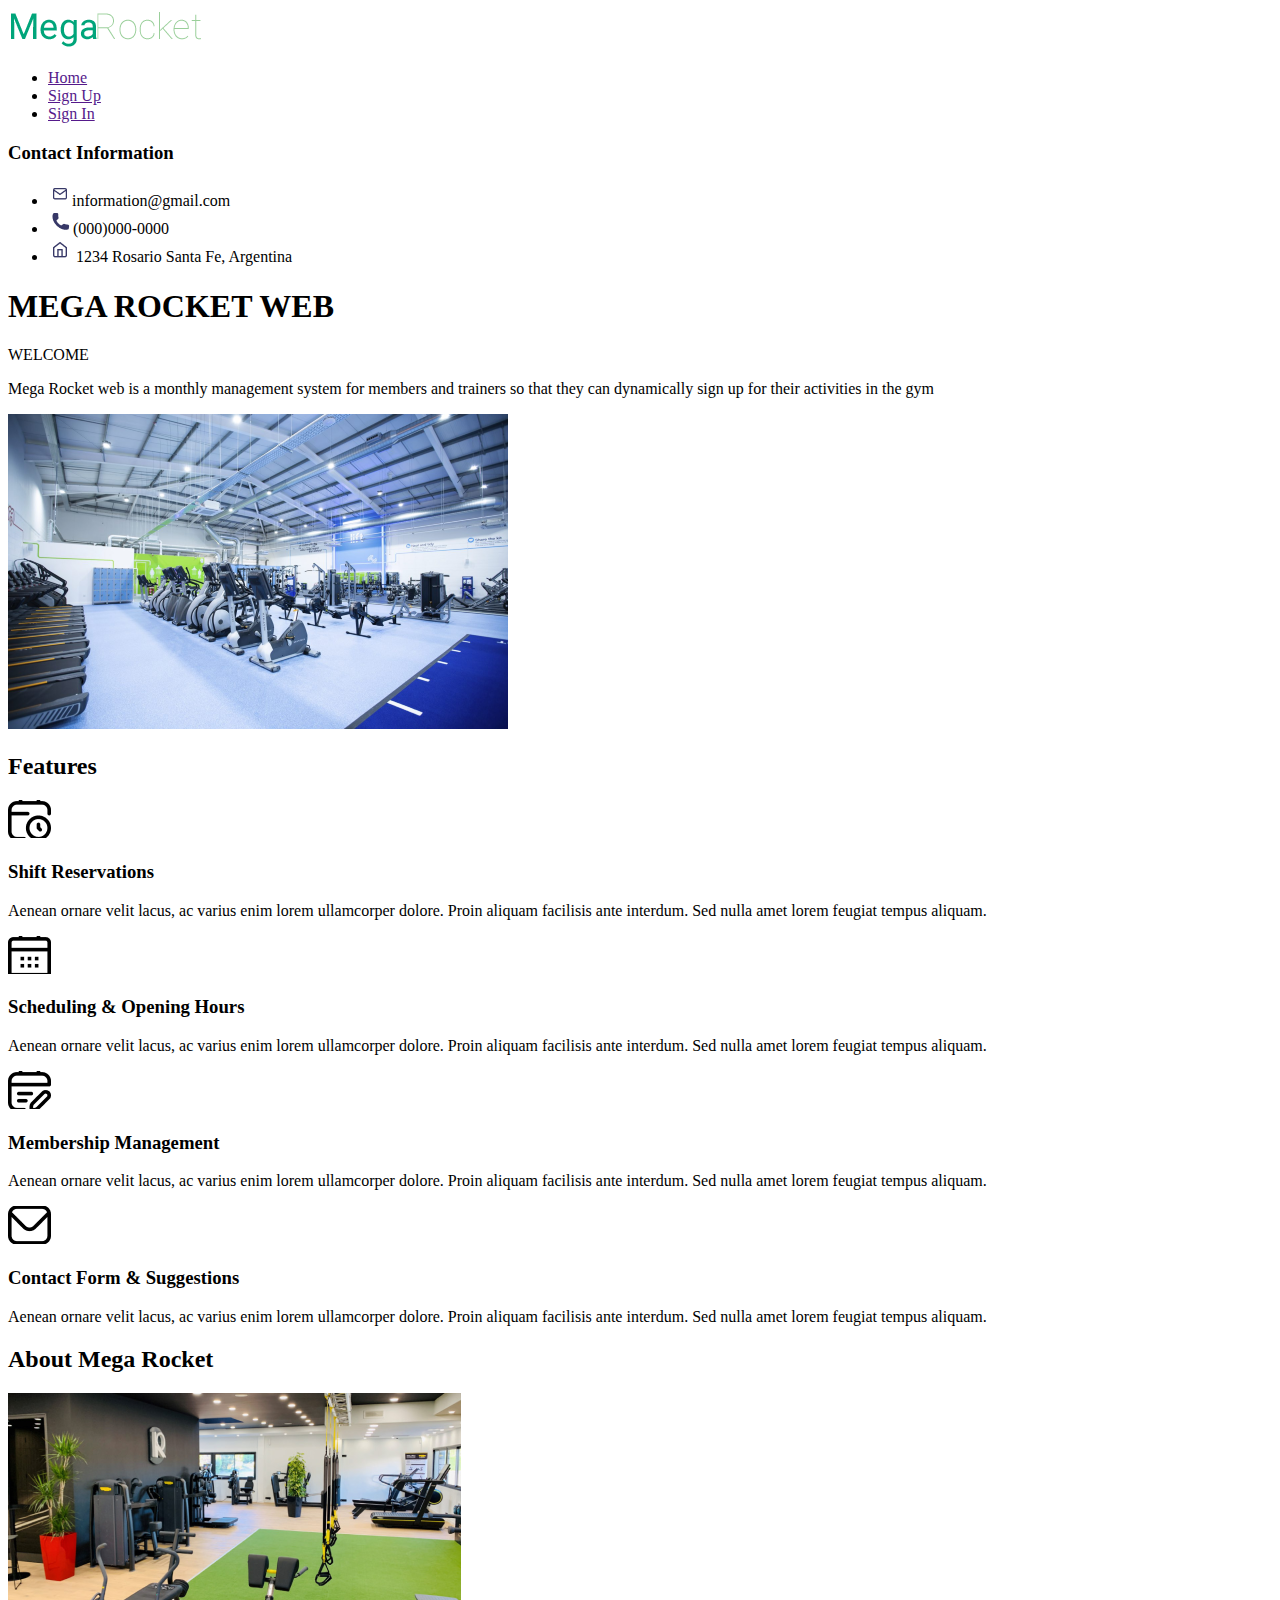
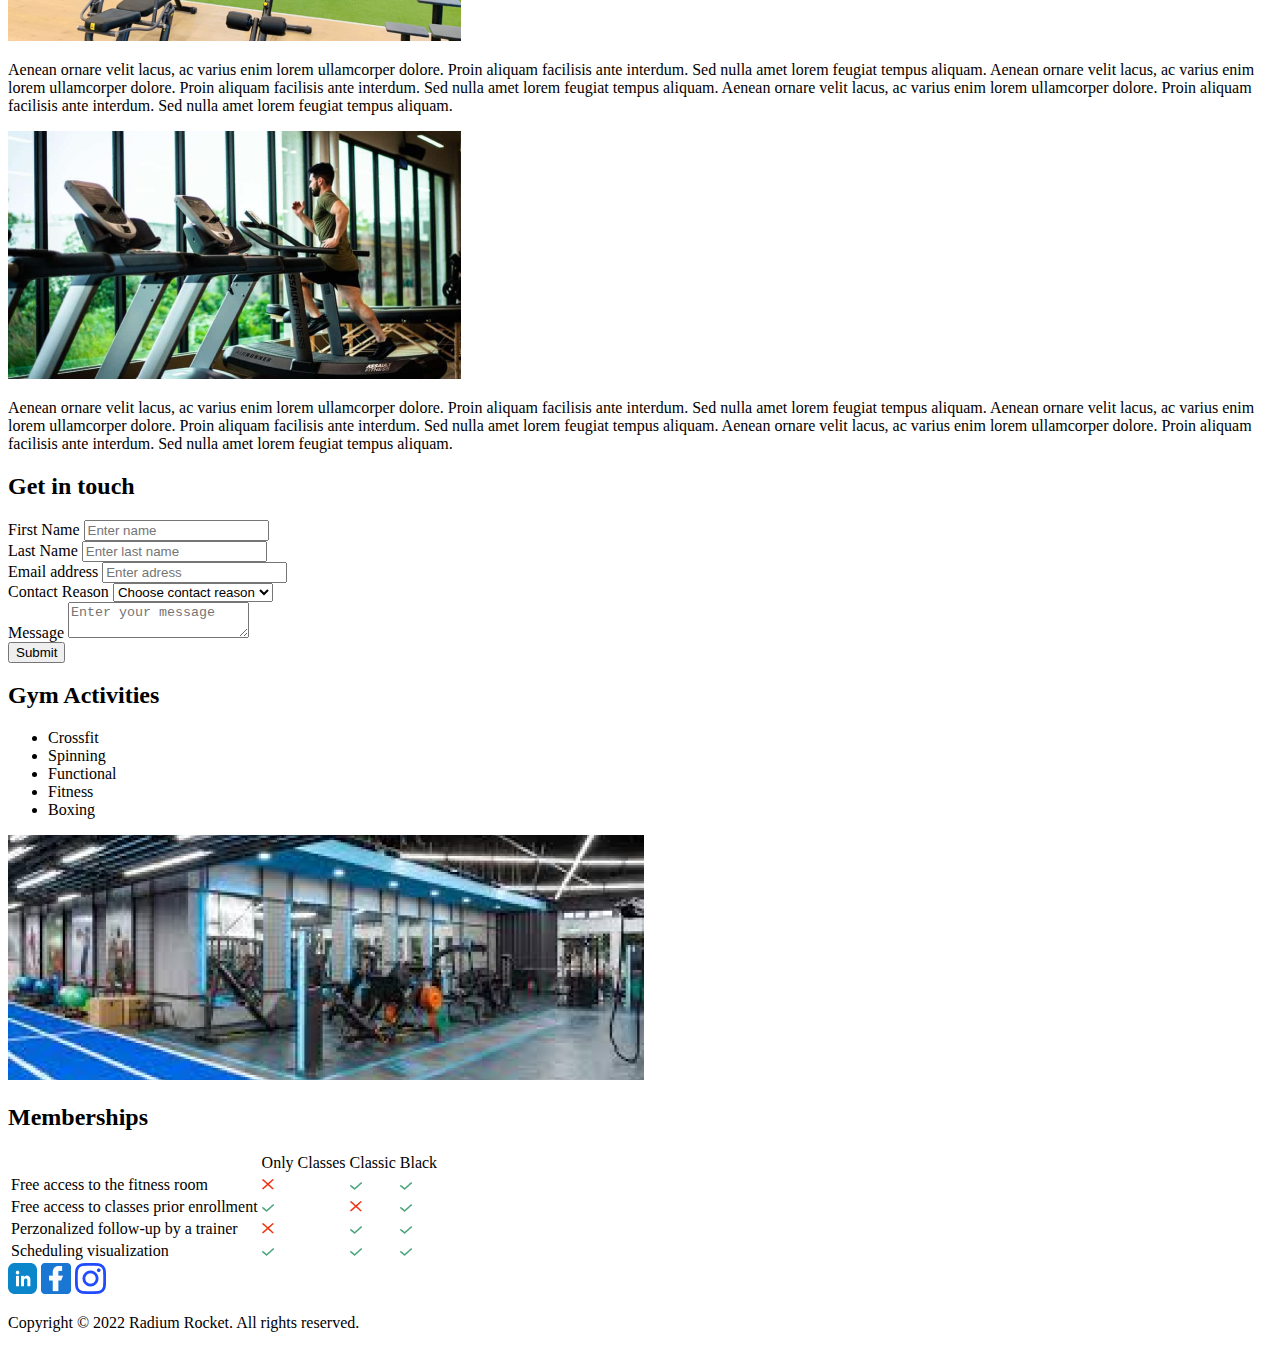
==== Week-02/index.html @ dcbfb6d1 "BaSP-W02-2023: creation of landing page and README" ====
<!DOCTYPE html>
<html lang="en">
<head>
    <meta charset="UTF-8">
    <meta http-equiv="X-UA-Compatible" content="IE=edge">
    <meta name="viewport" content="width=device-width, initial-scale=1.0">
    <title>MegaRocket</title>
</head>
<body>
    <header>
            <a href="index.html">
                <img src = "/img/logo-mega-rocket.png" alt="Logo Mega rocket">
            </a>
    </header>
    <aside>
        <nav>
            <ul>
                <li><a href="">Home</a></li>
                <li><a href="">Sign Up</a></li>
                <li><a href="">Sign In</a></li>
            </ul>
        </nav>
        <div>
            <h3>Contact Information</h3>
            <ul>
                <li>
                    <img src="/img/email-icon.png" alt="email icon">information@gmail.com</li>
                <li><img src="/img/phone-icon.png" alt="phone icon">(000)000-0000</li>
                <li><img src="/img/home-icon.png" alt="home icon"> 1234 Rosario Santa Fe, Argentina</li>
            </ul>
        </div>
    </aside>
    <div>
        <section>
            <h1>MEGA ROCKET WEB</h1>
            <span>WELCOME</span>
            <p>
                Mega Rocket web is a monthly management system for members and trainers so that they can dynamically sign up for their activities in the gym
            </p>
            <img src="/img/welcome.png" alt="gimnasio moderno con multiples maquinas">
        </section>
        <section>
            <h2>Features</h2>
            <div>
                <img src="/img/shift-reservations-logo.png">
                <h3>Shift Reservations</h3>
                <p>
                    Aenean ornare velit lacus, ac varius enim lorem ullamcorper dolore. Proin aliquam facilisis ante interdum. Sed nulla amet lorem feugiat tempus aliquam.
                </p>
            </div>
            <div>
                <img src="/img/schedule-logo.png">
                <h3>Scheduling & Opening Hours</h3>
                <p>
                    Aenean ornare velit lacus, ac varius enim lorem ullamcorper dolore. Proin aliquam facilisis ante interdum. Sed nulla amet lorem feugiat tempus aliquam.
                </p>
            </div>
            <div>
                <img src="/img/membership-management-logo.png">
                <h3>Membership Management</h3>
                <p>
                    Aenean ornare velit lacus, ac varius enim lorem ullamcorper dolore. Proin aliquam facilisis ante interdum. Sed nulla amet lorem feugiat tempus aliquam.
                </p>
            </div>
            <div>
                <img src="/img/contact-logo.png">
                <h3>Contact Form & Suggestions</h3>
                <p>
                    Aenean ornare velit lacus, ac varius enim lorem ullamcorper dolore. Proin aliquam facilisis ante interdum. Sed nulla amet lorem feugiat tempus aliquam.
                </p>
            </div>
        </section>
        <section>
            <h2>About Mega Rocket</h2>
            <div>
                <img src="/img/about1.png" alt="gimnasio con maquinas y espacio verde">
                <p>
                    Aenean ornare velit lacus, ac varius enim lorem ullamcorper dolore. Proin aliquam facilisis ante interdum. Sed nulla amet lorem feugiat tempus aliquam. Aenean ornare velit lacus, ac varius enim lorem ullamcorper dolore. Proin aliquam facilisis ante interdum. Sed nulla amet lorem feugiat tempus aliquam. Aenean ornare velit lacus, ac varius enim lorem ullamcorper dolore. Proin aliquam facilisis ante interdum. Sed nulla amet lorem feugiat tempus aliquam.
                </p>            
            </div>
            <div>
                <img src="/img/about2.png" alt="persona entrenando en una caminadora">
                <p>
                    Aenean ornare velit lacus, ac varius enim lorem ullamcorper dolore. Proin aliquam facilisis ante interdum. Sed nulla amet lorem feugiat tempus aliquam. Aenean ornare velit lacus, ac varius enim lorem ullamcorper dolore. Proin aliquam facilisis ante interdum. Sed nulla amet lorem feugiat tempus aliquam. Aenean ornare velit lacus, ac varius enim lorem ullamcorper dolore. Proin aliquam facilisis ante interdum. Sed nulla amet lorem feugiat tempus aliquam.
                </p>            
            </div>           
        </section>
        <section>
            <h2>Get in touch</h2>
            <form>
                <div>
                    <label>First Name</label>
                    <input placeholder="Enter name" type="text">
                </div>
                <div>
                    <label>Last Name</label>
                    <input placeholder="Enter last name" type="text">
                </div>
                <div>
                        <label>Email address</label>
                        <input placeholder="Enter adress" type="text">
                </div>
                <div>
                    <label>Contact Reason</label>
                    <select>
                        <option value="reason1">Choose contact reason</option>
                        <option value="reason1">Reason 1</option>
                        <option value="reason1">Reason 2</option>
                    </select>
                </div>
                <div>
                    <label>Message</label>
                    <textarea placeholder="Enter your message"></textarea>
                </div>               
            </form>
            <button type="button">Submit</button>
        </section>
        <section>
            <h2>Gym Activities</h2>
            <ul>
                <li>Crossfit</li>
                <li>Spinning</li>
                <li>Functional</li>
                <li>Fitness</li>
                <li>Boxing</li>
            </ul>
            <img src="/img/activities.png" alt="vista de gimnasio amplia">
        </section>
        <section>
            <h2>Memberships</h2>
            <table>
                <tbody>
                    <tr>
                        <td></td>
                        <td>Only Classes</td>
                        <td>Classic</td>
                        <td>Black</td>
                    </tr>
                    <tr>
                        <td>Free access to the fitness room</td>
                        <td><img src="/img/x-member-icon.png" alt="cross icon"></td>
                        <td><img src="/img/check-member-icon.png" alt="check icon"></td>
                        <td><img src="/img/check-member-icon.png"></td>
                    </tr>
                    <tr>
                        <td>Free access to classes prior enrollment</td>
                        <td><img src="/img/check-member-icon.png" alt="cross icon"></td>
                        <td><img src="/img/x-member-icon.png" alt="check icon"></td>
                        <td><img src="/img/check-member-icon.png"></td>
                    </tr>
                    <tr>
                        <td>Perzonalized follow-up by a trainer</td>
                        <td><img src="/img/x-member-icon.png" alt="cross icon"></td>
                        <td><img src="/img/check-member-icon.png" alt="check icon"></td>
                        <td><img src="/img/check-member-icon.png"></td>
                    </tr>
                    <tr>
                        <td>Scheduling visualization</td>
                        <td><img src="/img/check-member-icon.png" alt="cross icon"></td>
                        <td><img src="/img/check-member-icon.png" alt="check icon"></td>
                        <td><img src="/img/check-member-icon.png"></td>
                    </tr>        
                </tbody>
            </table>
        </section>  
    </div>
    <footer>
        <div>
            <a href=""><img src="/img/linkedin.png" alt="linkedin logo"></a>
            <a href=""><img src="/img/facebook.png" alt="facebook logo"></a>
            <a href=""><img src="/img/instagram.png" alt="instagram logo"></a>
        </div>
        <p>
            Copyright © 2022 Radium Rocket. All rights reserved.
        </p>
    </footer>
</body>
</html>
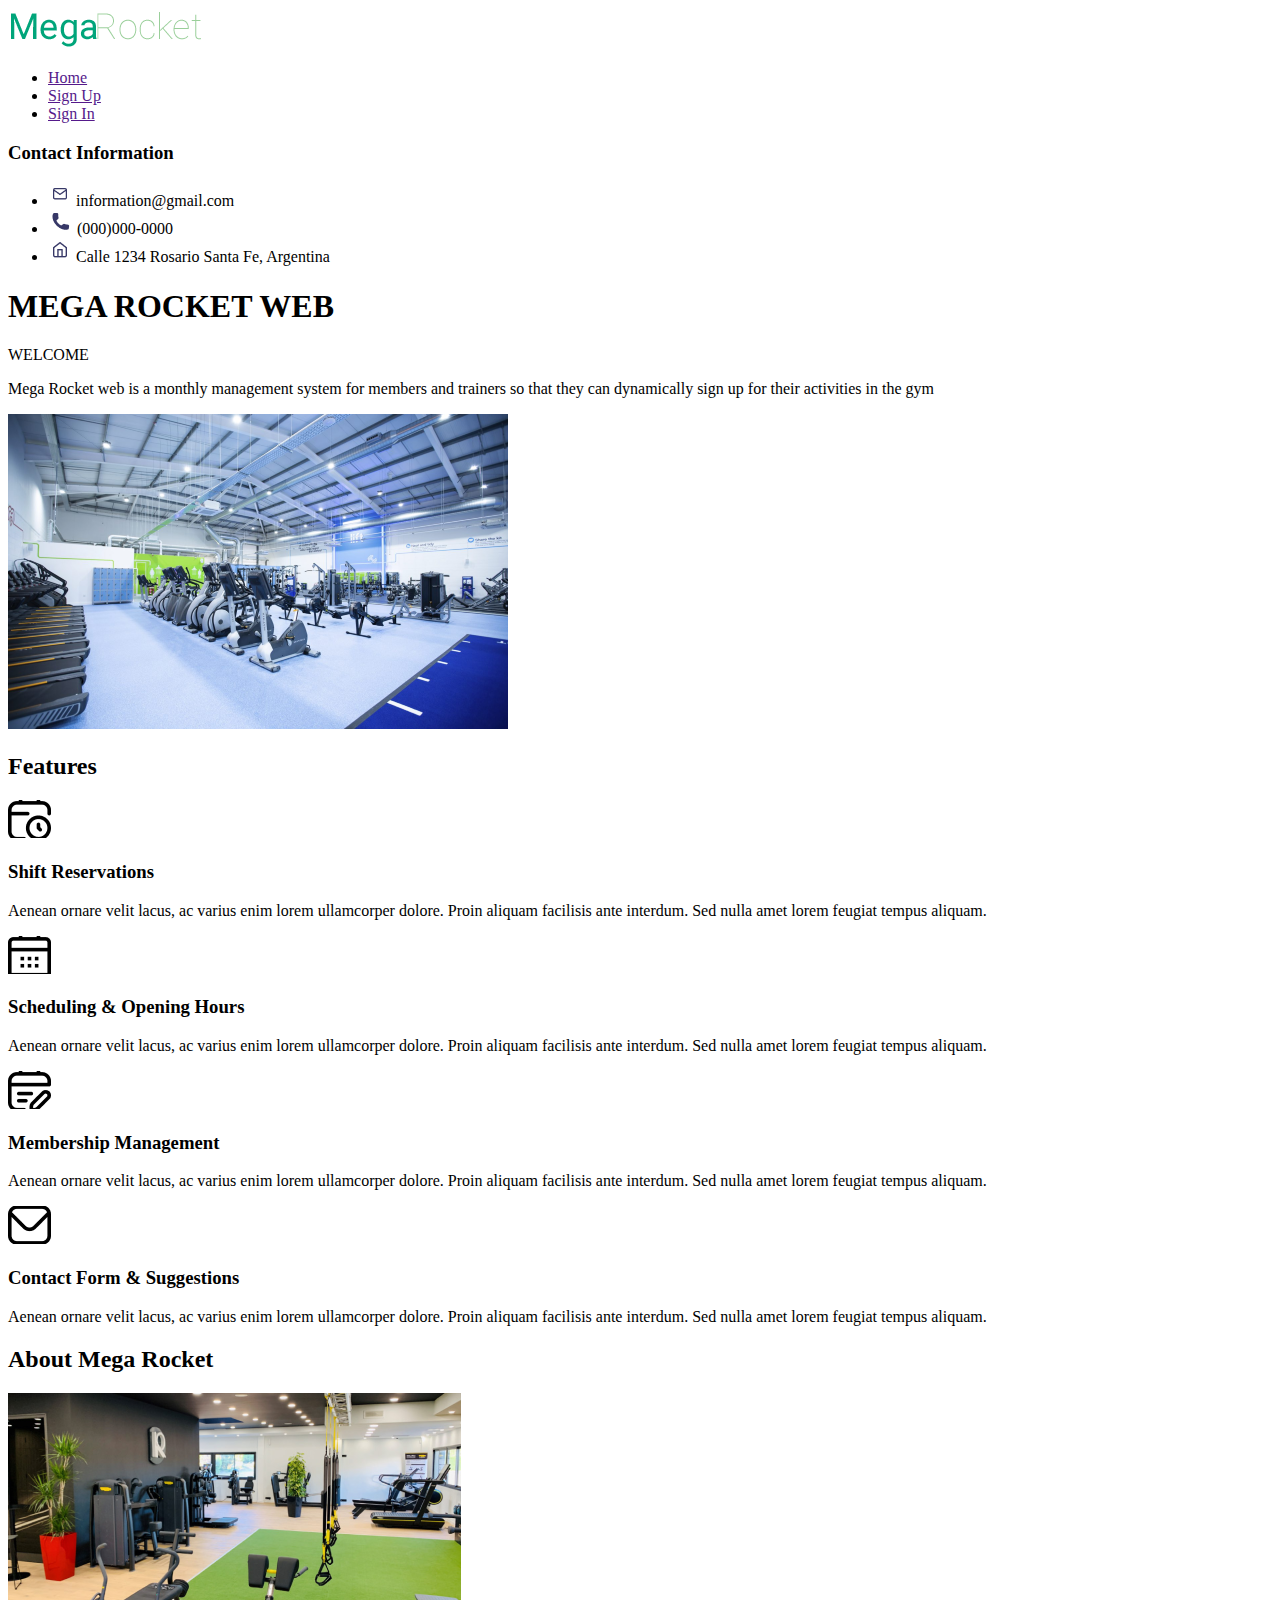
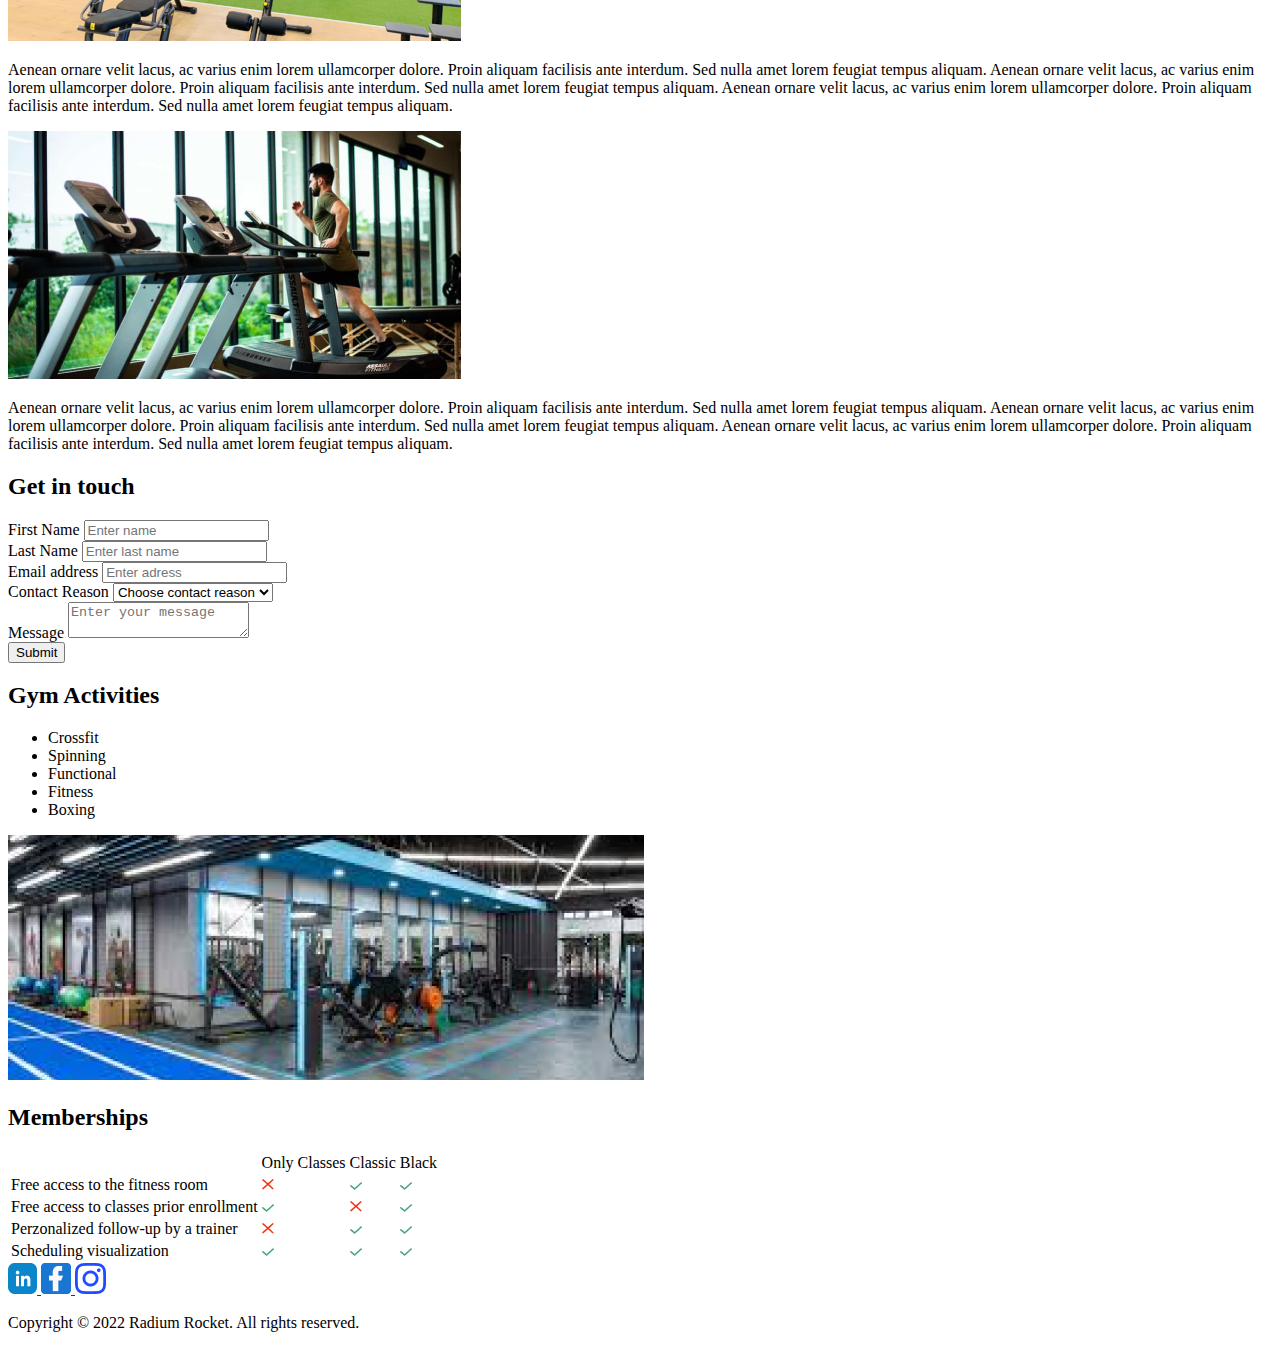
==== commit 5e6df098: "BaSP-WO2-2023: fixed tags and images link" ====
--- a/Week-02/index.html
+++ b/Week-02/index.html
@@ -9,24 +9,38 @@
 <body>
     <header>
             <a href="index.html">
-                <img src = "/img/logo-mega-rocket.png" alt="Logo Mega rocket">
+                <img src = "img/logo-mega-rocket.png" alt="Logo Mega rocket">
             </a>
     </header>
     <aside>
         <nav>
             <ul>
-                <li><a href="">Home</a></li>
-                <li><a href="">Sign Up</a></li>
-                <li><a href="">Sign In</a></li>
+                <li>
+                    <a href="">Home</a>
+                </li>
+                <li>
+                    <a href="">Sign Up</a>
+                </li>
+                <li>
+                    <a href="">Sign In</a>
+                </li>
             </ul>
         </nav>
         <div>
             <h3>Contact Information</h3>
             <ul>
                 <li>
-                    <img src="/img/email-icon.png" alt="email icon">information@gmail.com</li>
-                <li><img src="/img/phone-icon.png" alt="phone icon">(000)000-0000</li>
-                <li><img src="/img/home-icon.png" alt="home icon"> 1234 Rosario Santa Fe, Argentina</li>
+                    <img src="img/email-icon.png" alt="email icon">
+                    information@gmail.com
+                </li>
+                <li>
+                    <img src="img/phone-icon.png" alt="phone icon">
+                    (000)000-0000
+                </li>
+                <li>
+                    <img src="img/home-icon.png" alt="home icon"> 
+                    Calle 1234 Rosario Santa Fe, Argentina
+                </li>
             </ul>
         </div>
     </aside>
@@ -37,33 +51,33 @@
             <p>
                 Mega Rocket web is a monthly management system for members and trainers so that they can dynamically sign up for their activities in the gym
             </p>
-            <img src="/img/welcome.png" alt="gimnasio moderno con multiples maquinas">
+            <img src="img/welcome.png" alt="gimnasio moderno con multiples maquinas">
         </section>
         <section>
             <h2>Features</h2>
             <div>
-                <img src="/img/shift-reservations-logo.png">
+                <img src="img/shift-reservations-logo.png">
                 <h3>Shift Reservations</h3>
                 <p>
                     Aenean ornare velit lacus, ac varius enim lorem ullamcorper dolore. Proin aliquam facilisis ante interdum. Sed nulla amet lorem feugiat tempus aliquam.
                 </p>
             </div>
             <div>
-                <img src="/img/schedule-logo.png">
+                <img src="img/schedule-logo.png">
                 <h3>Scheduling & Opening Hours</h3>
                 <p>
                     Aenean ornare velit lacus, ac varius enim lorem ullamcorper dolore. Proin aliquam facilisis ante interdum. Sed nulla amet lorem feugiat tempus aliquam.
                 </p>
             </div>
             <div>
-                <img src="/img/membership-management-logo.png">
+                <img src="img/membership-management-logo.png">
                 <h3>Membership Management</h3>
                 <p>
                     Aenean ornare velit lacus, ac varius enim lorem ullamcorper dolore. Proin aliquam facilisis ante interdum. Sed nulla amet lorem feugiat tempus aliquam.
                 </p>
             </div>
             <div>
-                <img src="/img/contact-logo.png">
+                <img src="img/contact-logo.png">
                 <h3>Contact Form & Suggestions</h3>
                 <p>
                     Aenean ornare velit lacus, ac varius enim lorem ullamcorper dolore. Proin aliquam facilisis ante interdum. Sed nulla amet lorem feugiat tempus aliquam.
@@ -73,13 +87,13 @@
         <section>
             <h2>About Mega Rocket</h2>
             <div>
-                <img src="/img/about1.png" alt="gimnasio con maquinas y espacio verde">
+                <img src="img/about1.png" alt="gimnasio con maquinas y espacio verde">
                 <p>
                     Aenean ornare velit lacus, ac varius enim lorem ullamcorper dolore. Proin aliquam facilisis ante interdum. Sed nulla amet lorem feugiat tempus aliquam. Aenean ornare velit lacus, ac varius enim lorem ullamcorper dolore. Proin aliquam facilisis ante interdum. Sed nulla amet lorem feugiat tempus aliquam. Aenean ornare velit lacus, ac varius enim lorem ullamcorper dolore. Proin aliquam facilisis ante interdum. Sed nulla amet lorem feugiat tempus aliquam.
                 </p>            
             </div>
             <div>
-                <img src="/img/about2.png" alt="persona entrenando en una caminadora">
+                <img src="img/about2.png" alt="persona entrenando en una caminadora">
                 <p>
                     Aenean ornare velit lacus, ac varius enim lorem ullamcorper dolore. Proin aliquam facilisis ante interdum. Sed nulla amet lorem feugiat tempus aliquam. Aenean ornare velit lacus, ac varius enim lorem ullamcorper dolore. Proin aliquam facilisis ante interdum. Sed nulla amet lorem feugiat tempus aliquam. Aenean ornare velit lacus, ac varius enim lorem ullamcorper dolore. Proin aliquam facilisis ante interdum. Sed nulla amet lorem feugiat tempus aliquam.
                 </p>            
@@ -124,7 +138,7 @@
                 <li>Fitness</li>
                 <li>Boxing</li>
             </ul>
-            <img src="/img/activities.png" alt="vista de gimnasio amplia">
+            <img src="img/activities.png" alt="vista de gimnasio amplia">
         </section>
         <section>
             <h2>Memberships</h2>
@@ -138,27 +152,51 @@
                     </tr>
                     <tr>
                         <td>Free access to the fitness room</td>
-                        <td><img src="/img/x-member-icon.png" alt="cross icon"></td>
-                        <td><img src="/img/check-member-icon.png" alt="check icon"></td>
-                        <td><img src="/img/check-member-icon.png"></td>
+                        <td>
+                            <img src="img/x-member-icon.png" alt="cross icon">
+                        </td>
+                        <td>
+                            <img src="img/check-member-icon.png" alt="check icon">
+                        </td>
+                        <td>
+                            <img src="img/check-member-icon.png">
+                        </td>
                     </tr>
                     <tr>
                         <td>Free access to classes prior enrollment</td>
-                        <td><img src="/img/check-member-icon.png" alt="cross icon"></td>
-                        <td><img src="/img/x-member-icon.png" alt="check icon"></td>
-                        <td><img src="/img/check-member-icon.png"></td>
+                        <td>
+                            <img src="img/check-member-icon.png" alt="cross icon">
+                        </td>
+                        <td>
+                            <img src="img/x-member-icon.png" alt="check icon">
+                        </td>
+                        <td>
+                            <img src="img/check-member-icon.png">
+                        </td>
                     </tr>
                     <tr>
                         <td>Perzonalized follow-up by a trainer</td>
-                        <td><img src="/img/x-member-icon.png" alt="cross icon"></td>
-                        <td><img src="/img/check-member-icon.png" alt="check icon"></td>
-                        <td><img src="/img/check-member-icon.png"></td>
+                        <td>
+                            <img src="img/x-member-icon.png" alt="cross icon">
+                        </td>
+                        <td>
+                            <img src="img/check-member-icon.png" alt="check icon">
+                        </td>
+                        <td>
+                            <img src="img/check-member-icon.png">
+                        </td>
                     </tr>
                     <tr>
                         <td>Scheduling visualization</td>
-                        <td><img src="/img/check-member-icon.png" alt="cross icon"></td>
-                        <td><img src="/img/check-member-icon.png" alt="check icon"></td>
-                        <td><img src="/img/check-member-icon.png"></td>
+                        <td>
+                            <img src="img/check-member-icon.png" alt="cross icon">
+                        </td>
+                        <td>
+                            <img src="img/check-member-icon.png" alt="check icon">
+                        </td>
+                        <td>
+                            <img src="img/check-member-icon.png">
+                        </td>
                     </tr>        
                 </tbody>
             </table>
@@ -166,13 +204,17 @@
     </div>
     <footer>
         <div>
-            <a href=""><img src="/img/linkedin.png" alt="linkedin logo"></a>
-            <a href=""><img src="/img/facebook.png" alt="facebook logo"></a>
-            <a href=""><img src="/img/instagram.png" alt="instagram logo"></a>
+            <a href="">
+                <img src="img/linkedin.png" alt="linkedin logo">
+            </a>
+            <a href="">
+                <img src="img/facebook.png" alt="facebook logo">
+            </a>
+            <a href="">
+                <img src="img/instagram.png" alt="instagram logo">
+            </a>
         </div>
-        <p>
-            Copyright © 2022 Radium Rocket. All rights reserved.
-        </p>
+        <p>Copyright © 2022 Radium Rocket. All rights reserved.</p>
     </footer>
 </body>
 </html>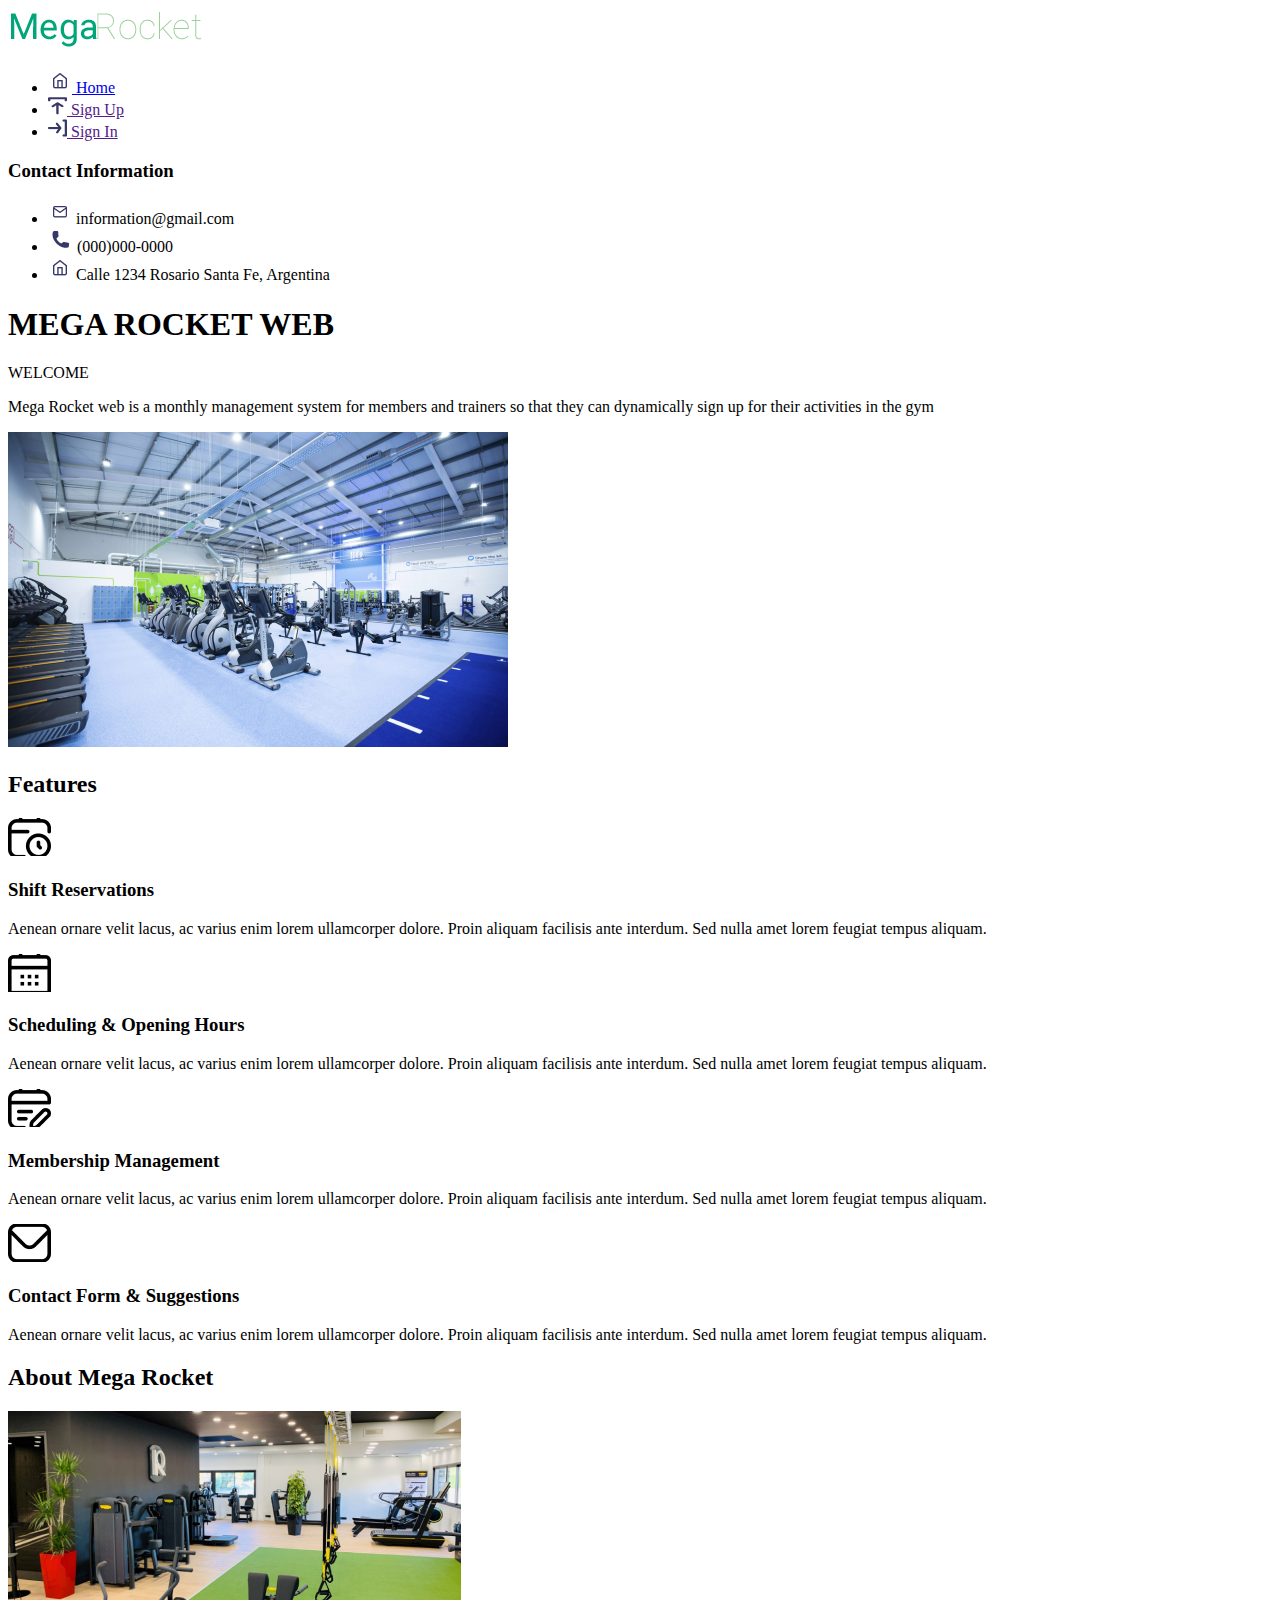
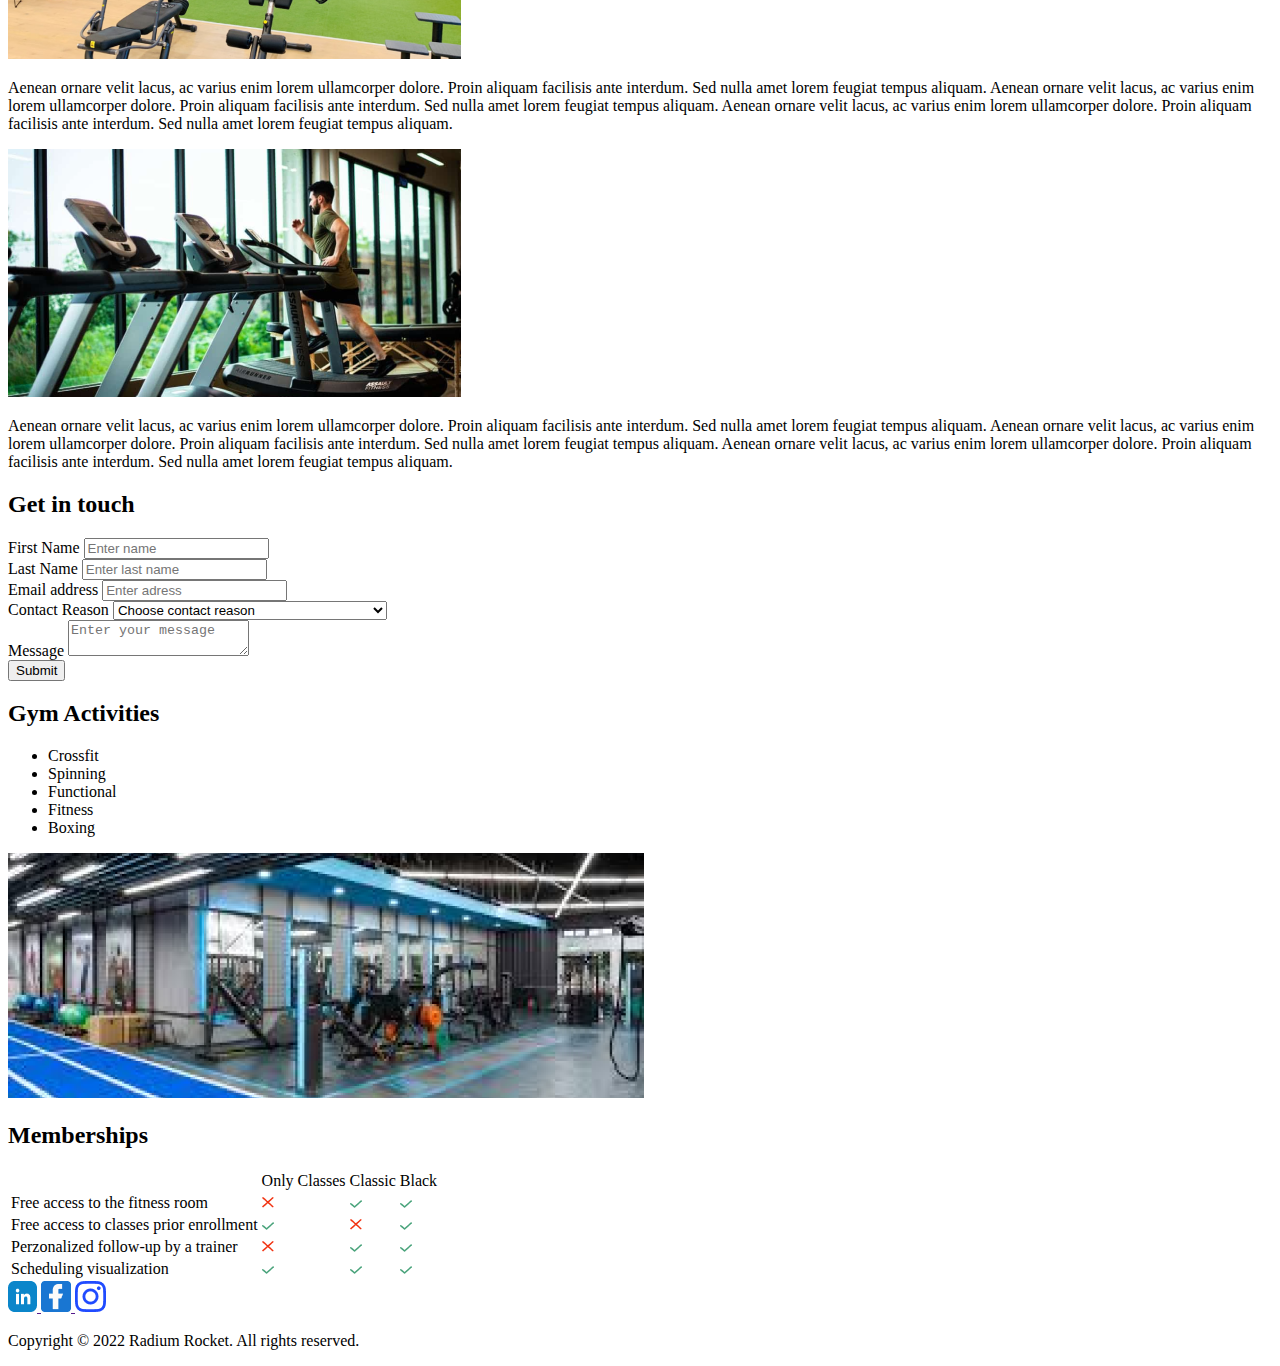
==== commit 8053e657: "BaSP-WO2-2023:added nav icons and select options" ====
--- a/Week-02/index.html
+++ b/Week-02/index.html
@@ -1,220 +1,230 @@
 <!DOCTYPE html>
 <html lang="en">
-<head>
-    <meta charset="UTF-8">
-    <meta http-equiv="X-UA-Compatible" content="IE=edge">
-    <meta name="viewport" content="width=device-width, initial-scale=1.0">
-    <title>MegaRocket</title>
-</head>
-<body>
-    <header>
-            <a href="index.html">
-                <img src = "img/logo-mega-rocket.png" alt="Logo Mega rocket">
-            </a>
-    </header>
-    <aside>
-        <nav>
-            <ul>
-                <li>
-                    <a href="">Home</a>
-                </li>
-                <li>
-                    <a href="">Sign Up</a>
-                </li>
-                <li>
-                    <a href="">Sign In</a>
-                </li>
-            </ul>
-        </nav>
+    <head>
+        <meta charset="UTF-8">
+        <meta http-equiv="X-UA-Compatible" content="IE=edge">
+        <meta name="viewport" content="width=device-width, initial-scale=1.0">
+        <title>MegaRocket</title>
+    </head>
+    <body>
+        <header>
+                <a href="index.html">
+                    <img src = "img/logo-mega-rocket.png" alt="Logo Mega rocket">
+                </a>
+        </header>
+        <aside>
+            <nav>
+                <ul>
+                    <li>
+                        <a href="index.html">
+                            <img src="img/home-icon.png" alt="home icon">
+                            Home
+                        </a>
+                    </li>
+                    <li>
+                        <a href="">
+                            <img src="img/sign-up-icon.png" alt="sign up icon">
+                            Sign Up
+                        </a>
+                    </li>
+                    <li>
+                        <a href="">
+                            <img src="img/sign-in-icon.png" alt="sign in">
+                            Sign In
+                        </a>
+                    </li>
+                </ul>
+            </nav>
+            <div>
+                <h3>Contact Information</h3>
+                <ul>
+                    <li>
+                        <img src="img/email-icon.png" alt="email icon">
+                        information@gmail.com
+                    </li>
+                    <li>
+                        <img src="img/phone-icon.png" alt="phone icon">
+                        (000)000-0000
+                    </li>
+                    <li>
+                        <img src="img/home-icon.png" alt="home icon"> 
+                        Calle 1234 Rosario Santa Fe, Argentina
+                    </li>
+                </ul>
+            </div>
+        </aside>
         <div>
-            <h3>Contact Information</h3>
-            <ul>
-                <li>
-                    <img src="img/email-icon.png" alt="email icon">
-                    information@gmail.com
-                </li>
-                <li>
-                    <img src="img/phone-icon.png" alt="phone icon">
-                    (000)000-0000
-                </li>
-                <li>
-                    <img src="img/home-icon.png" alt="home icon"> 
-                    Calle 1234 Rosario Santa Fe, Argentina
-                </li>
-            </ul>
+            <section>
+                <h1>MEGA ROCKET WEB</h1>
+                <span>WELCOME</span>
+                <p>
+                    Mega Rocket web is a monthly management system for members and trainers so that they can dynamically sign up for their activities in the gym
+                </p>
+                <img src="img/welcome.png" alt="gimnasio moderno con multiples maquinas">
+            </section>
+            <section>
+                <h2>Features</h2>
+                <div>
+                    <img src="img/shift-reservations-logo.png">
+                    <h3>Shift Reservations</h3>
+                    <p>
+                        Aenean ornare velit lacus, ac varius enim lorem ullamcorper dolore. Proin aliquam facilisis ante interdum. Sed nulla amet lorem feugiat tempus aliquam.
+                    </p>
+                </div>
+                <div>
+                    <img src="img/schedule-logo.png">
+                    <h3>Scheduling & Opening Hours</h3>
+                    <p>
+                        Aenean ornare velit lacus, ac varius enim lorem ullamcorper dolore. Proin aliquam facilisis ante interdum. Sed nulla amet lorem feugiat tempus aliquam.
+                    </p>
+                </div>
+                <div>
+                    <img src="img/membership-management-logo.png">
+                    <h3>Membership Management</h3>
+                    <p>
+                        Aenean ornare velit lacus, ac varius enim lorem ullamcorper dolore. Proin aliquam facilisis ante interdum. Sed nulla amet lorem feugiat tempus aliquam.
+                    </p>
+                </div>
+                <div>
+                    <img src="img/contact-logo.png">
+                    <h3>Contact Form & Suggestions</h3>
+                    <p>
+                        Aenean ornare velit lacus, ac varius enim lorem ullamcorper dolore. Proin aliquam facilisis ante interdum. Sed nulla amet lorem feugiat tempus aliquam.
+                    </p>
+                </div>
+            </section>
+            <section>
+                <h2>About Mega Rocket</h2>
+                <div>
+                    <img src="img/about1.png" alt="gimnasio con maquinas y espacio verde">
+                    <p>
+                        Aenean ornare velit lacus, ac varius enim lorem ullamcorper dolore. Proin aliquam facilisis ante interdum. Sed nulla amet lorem feugiat tempus aliquam. Aenean ornare velit lacus, ac varius enim lorem ullamcorper dolore. Proin aliquam facilisis ante interdum. Sed nulla amet lorem feugiat tempus aliquam. Aenean ornare velit lacus, ac varius enim lorem ullamcorper dolore. Proin aliquam facilisis ante interdum. Sed nulla amet lorem feugiat tempus aliquam.
+                    </p>            
+                </div>
+                <div>
+                    <img src="img/about2.png" alt="persona entrenando en una caminadora">
+                    <p>
+                        Aenean ornare velit lacus, ac varius enim lorem ullamcorper dolore. Proin aliquam facilisis ante interdum. Sed nulla amet lorem feugiat tempus aliquam. Aenean ornare velit lacus, ac varius enim lorem ullamcorper dolore. Proin aliquam facilisis ante interdum. Sed nulla amet lorem feugiat tempus aliquam. Aenean ornare velit lacus, ac varius enim lorem ullamcorper dolore. Proin aliquam facilisis ante interdum. Sed nulla amet lorem feugiat tempus aliquam.
+                    </p>            
+                </div>           
+            </section>
+            <section>
+                <h2>Get in touch</h2>
+                <form>
+                    <div>
+                        <label>First Name</label>
+                        <input placeholder="Enter name" type="text">
+                    </div>
+                    <div>
+                        <label>Last Name</label>
+                        <input placeholder="Enter last name" type="text">
+                    </div>
+                    <div>
+                            <label>Email address</label>
+                            <input placeholder="Enter adress" type="text">
+                    </div>
+                    <div>
+                        <label>Contact Reason</label>
+                        <select>
+                            <option selected dissabled hidden value="default">Choose contact reason</option>
+                            <option value="reason1">I want to make a claim</option>
+                            <option value="reason2">I want to realize a query or suggestion</option>
+                            <option value="reason3">I want to know the memberships and costs</option>
+                        </select>
+                    </div>
+                    <div>
+                        <label>Message</label>
+                        <textarea placeholder="Enter your message"></textarea>
+                    </div>               
+                </form>
+                <button type="button">Submit</button>
+            </section>
+            <section>
+                <h2>Gym Activities</h2>
+                <ul>
+                    <li>Crossfit</li>
+                    <li>Spinning</li>
+                    <li>Functional</li>
+                    <li>Fitness</li>
+                    <li>Boxing</li>
+                </ul>
+                <img src="img/activities.png" alt="vista de gimnasio amplia">
+            </section>
+            <section>
+                <h2>Memberships</h2>
+                <table>
+                    <tbody>
+                        <tr>
+                            <td></td>
+                            <td>Only Classes</td>
+                            <td>Classic</td>
+                            <td>Black</td>
+                        </tr>
+                        <tr>
+                            <td>Free access to the fitness room</td>
+                            <td>
+                                <img src="img/x-member-icon.png" alt="cross icon">
+                            </td>
+                            <td>
+                                <img src="img/check-member-icon.png" alt="check icon">
+                            </td>
+                            <td>
+                                <img src="img/check-member-icon.png">
+                            </td>
+                        </tr>
+                        <tr>
+                            <td>Free access to classes prior enrollment</td>
+                            <td>
+                                <img src="img/check-member-icon.png" alt="cross icon">
+                            </td>
+                            <td>
+                                <img src="img/x-member-icon.png" alt="check icon">
+                            </td>
+                            <td>
+                                <img src="img/check-member-icon.png">
+                            </td>
+                        </tr>
+                        <tr>
+                            <td>Perzonalized follow-up by a trainer</td>
+                            <td>
+                                <img src="img/x-member-icon.png" alt="cross icon">
+                            </td>
+                            <td>
+                                <img src="img/check-member-icon.png" alt="check icon">
+                            </td>
+                            <td>
+                                <img src="img/check-member-icon.png">
+                            </td>
+                        </tr>
+                        <tr>
+                            <td>Scheduling visualization</td>
+                            <td>
+                                <img src="img/check-member-icon.png" alt="cross icon">
+                            </td>
+                            <td>
+                                <img src="img/check-member-icon.png" alt="check icon">
+                            </td>
+                            <td>
+                                <img src="img/check-member-icon.png">
+                            </td>
+                        </tr>        
+                    </tbody>
+                </table>
+            </section>  
         </div>
-    </aside>
-    <div>
-        <section>
-            <h1>MEGA ROCKET WEB</h1>
-            <span>WELCOME</span>
-            <p>
-                Mega Rocket web is a monthly management system for members and trainers so that they can dynamically sign up for their activities in the gym
-            </p>
-            <img src="img/welcome.png" alt="gimnasio moderno con multiples maquinas">
-        </section>
-        <section>
-            <h2>Features</h2>
+        <footer>
             <div>
-                <img src="img/shift-reservations-logo.png">
-                <h3>Shift Reservations</h3>
-                <p>
-                    Aenean ornare velit lacus, ac varius enim lorem ullamcorper dolore. Proin aliquam facilisis ante interdum. Sed nulla amet lorem feugiat tempus aliquam.
-                </p>
+                <a href="">
+                    <img src="img/linkedin.png" alt="linkedin logo">
+                </a>
+                <a href="">
+                    <img src="img/facebook.png" alt="facebook logo">
+                </a>
+                <a href="">
+                    <img src="img/instagram.png" alt="instagram logo">
+                </a>
             </div>
-            <div>
-                <img src="img/schedule-logo.png">
-                <h3>Scheduling & Opening Hours</h3>
-                <p>
-                    Aenean ornare velit lacus, ac varius enim lorem ullamcorper dolore. Proin aliquam facilisis ante interdum. Sed nulla amet lorem feugiat tempus aliquam.
-                </p>
-            </div>
-            <div>
-                <img src="img/membership-management-logo.png">
-                <h3>Membership Management</h3>
-                <p>
-                    Aenean ornare velit lacus, ac varius enim lorem ullamcorper dolore. Proin aliquam facilisis ante interdum. Sed nulla amet lorem feugiat tempus aliquam.
-                </p>
-            </div>
-            <div>
-                <img src="img/contact-logo.png">
-                <h3>Contact Form & Suggestions</h3>
-                <p>
-                    Aenean ornare velit lacus, ac varius enim lorem ullamcorper dolore. Proin aliquam facilisis ante interdum. Sed nulla amet lorem feugiat tempus aliquam.
-                </p>
-            </div>
-        </section>
-        <section>
-            <h2>About Mega Rocket</h2>
-            <div>
-                <img src="img/about1.png" alt="gimnasio con maquinas y espacio verde">
-                <p>
-                    Aenean ornare velit lacus, ac varius enim lorem ullamcorper dolore. Proin aliquam facilisis ante interdum. Sed nulla amet lorem feugiat tempus aliquam. Aenean ornare velit lacus, ac varius enim lorem ullamcorper dolore. Proin aliquam facilisis ante interdum. Sed nulla amet lorem feugiat tempus aliquam. Aenean ornare velit lacus, ac varius enim lorem ullamcorper dolore. Proin aliquam facilisis ante interdum. Sed nulla amet lorem feugiat tempus aliquam.
-                </p>            
-            </div>
-            <div>
-                <img src="img/about2.png" alt="persona entrenando en una caminadora">
-                <p>
-                    Aenean ornare velit lacus, ac varius enim lorem ullamcorper dolore. Proin aliquam facilisis ante interdum. Sed nulla amet lorem feugiat tempus aliquam. Aenean ornare velit lacus, ac varius enim lorem ullamcorper dolore. Proin aliquam facilisis ante interdum. Sed nulla amet lorem feugiat tempus aliquam. Aenean ornare velit lacus, ac varius enim lorem ullamcorper dolore. Proin aliquam facilisis ante interdum. Sed nulla amet lorem feugiat tempus aliquam.
-                </p>            
-            </div>           
-        </section>
-        <section>
-            <h2>Get in touch</h2>
-            <form>
-                <div>
-                    <label>First Name</label>
-                    <input placeholder="Enter name" type="text">
-                </div>
-                <div>
-                    <label>Last Name</label>
-                    <input placeholder="Enter last name" type="text">
-                </div>
-                <div>
-                        <label>Email address</label>
-                        <input placeholder="Enter adress" type="text">
-                </div>
-                <div>
-                    <label>Contact Reason</label>
-                    <select>
-                        <option value="reason1">Choose contact reason</option>
-                        <option value="reason1">Reason 1</option>
-                        <option value="reason1">Reason 2</option>
-                    </select>
-                </div>
-                <div>
-                    <label>Message</label>
-                    <textarea placeholder="Enter your message"></textarea>
-                </div>               
-            </form>
-            <button type="button">Submit</button>
-        </section>
-        <section>
-            <h2>Gym Activities</h2>
-            <ul>
-                <li>Crossfit</li>
-                <li>Spinning</li>
-                <li>Functional</li>
-                <li>Fitness</li>
-                <li>Boxing</li>
-            </ul>
-            <img src="img/activities.png" alt="vista de gimnasio amplia">
-        </section>
-        <section>
-            <h2>Memberships</h2>
-            <table>
-                <tbody>
-                    <tr>
-                        <td></td>
-                        <td>Only Classes</td>
-                        <td>Classic</td>
-                        <td>Black</td>
-                    </tr>
-                    <tr>
-                        <td>Free access to the fitness room</td>
-                        <td>
-                            <img src="img/x-member-icon.png" alt="cross icon">
-                        </td>
-                        <td>
-                            <img src="img/check-member-icon.png" alt="check icon">
-                        </td>
-                        <td>
-                            <img src="img/check-member-icon.png">
-                        </td>
-                    </tr>
-                    <tr>
-                        <td>Free access to classes prior enrollment</td>
-                        <td>
-                            <img src="img/check-member-icon.png" alt="cross icon">
-                        </td>
-                        <td>
-                            <img src="img/x-member-icon.png" alt="check icon">
-                        </td>
-                        <td>
-                            <img src="img/check-member-icon.png">
-                        </td>
-                    </tr>
-                    <tr>
-                        <td>Perzonalized follow-up by a trainer</td>
-                        <td>
-                            <img src="img/x-member-icon.png" alt="cross icon">
-                        </td>
-                        <td>
-                            <img src="img/check-member-icon.png" alt="check icon">
-                        </td>
-                        <td>
-                            <img src="img/check-member-icon.png">
-                        </td>
-                    </tr>
-                    <tr>
-                        <td>Scheduling visualization</td>
-                        <td>
-                            <img src="img/check-member-icon.png" alt="cross icon">
-                        </td>
-                        <td>
-                            <img src="img/check-member-icon.png" alt="check icon">
-                        </td>
-                        <td>
-                            <img src="img/check-member-icon.png">
-                        </td>
-                    </tr>        
-                </tbody>
-            </table>
-        </section>  
-    </div>
-    <footer>
-        <div>
-            <a href="">
-                <img src="img/linkedin.png" alt="linkedin logo">
-            </a>
-            <a href="">
-                <img src="img/facebook.png" alt="facebook logo">
-            </a>
-            <a href="">
-                <img src="img/instagram.png" alt="instagram logo">
-            </a>
-        </div>
-        <p>Copyright © 2022 Radium Rocket. All rights reserved.</p>
-    </footer>
-</body>
+            <p>Copyright © 2022 Radium Rocket. All rights reserved.</p>
+        </footer>
+    </body>
 </html>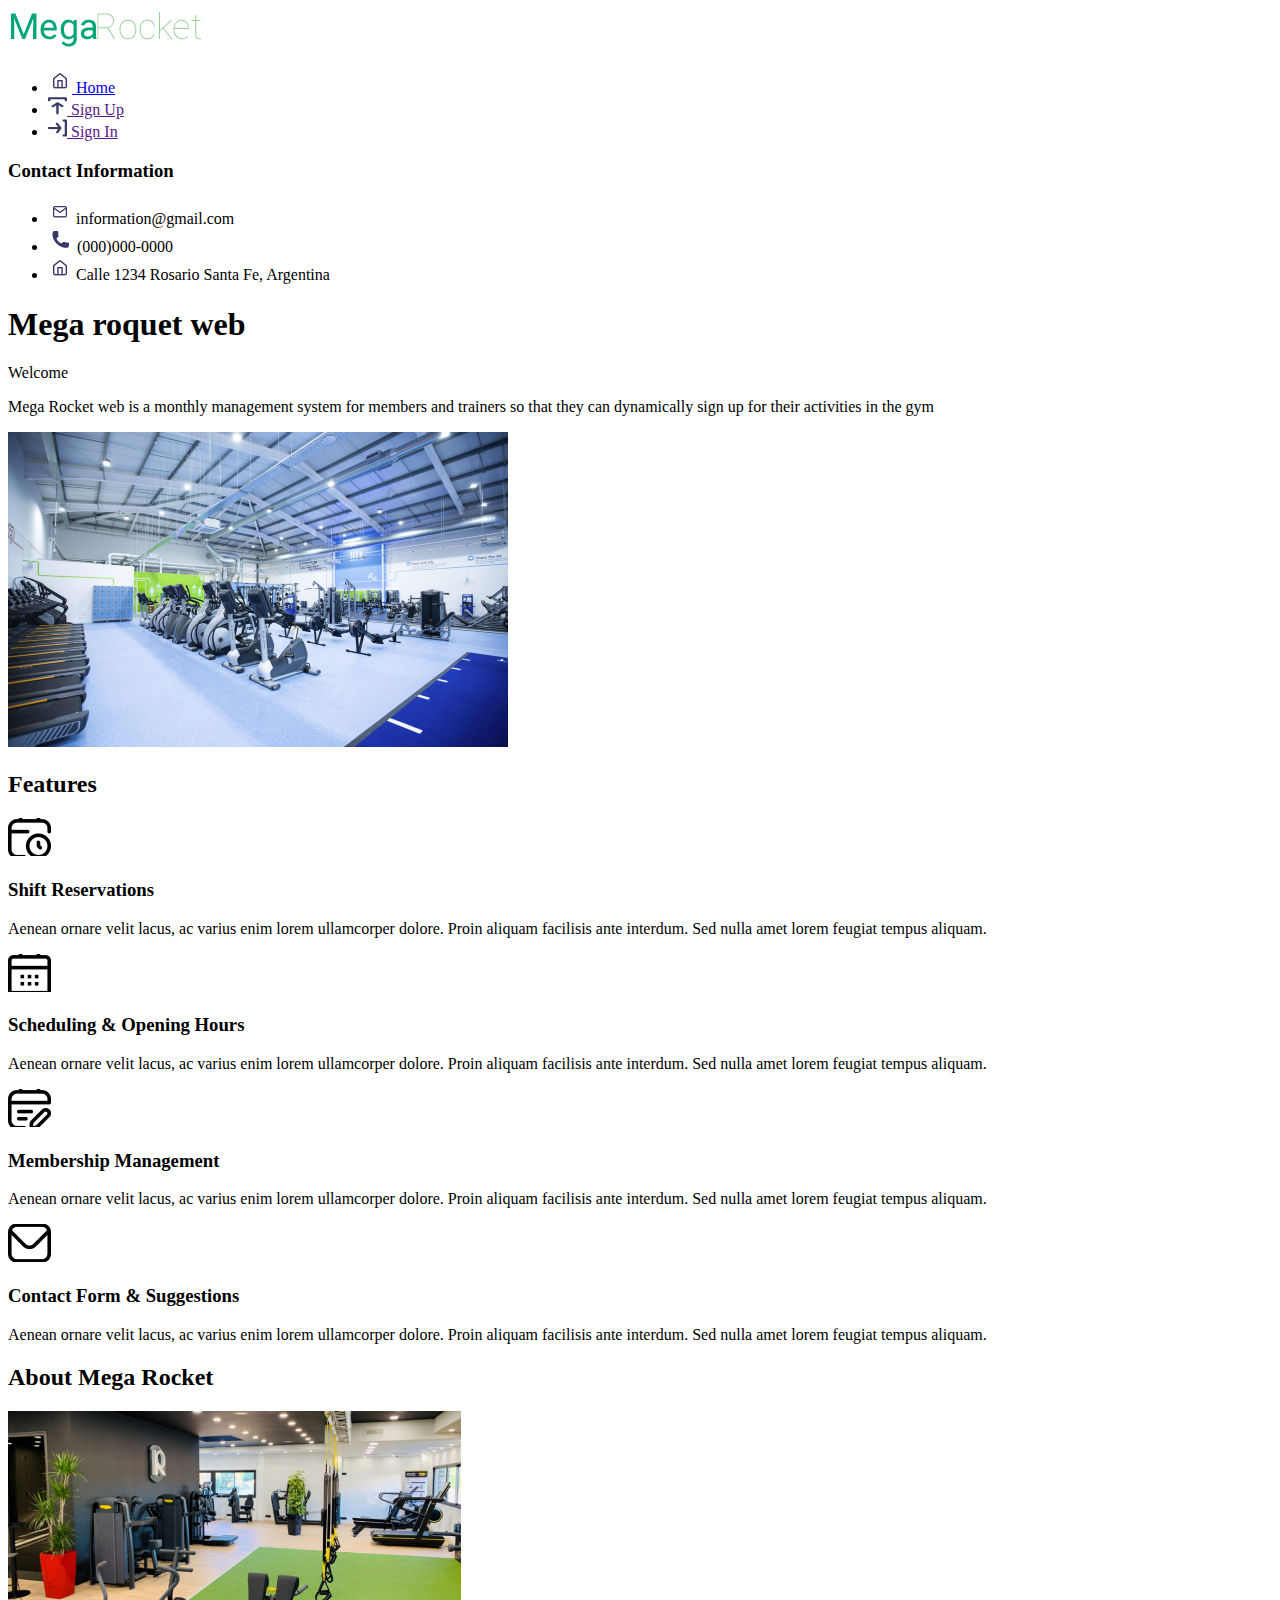
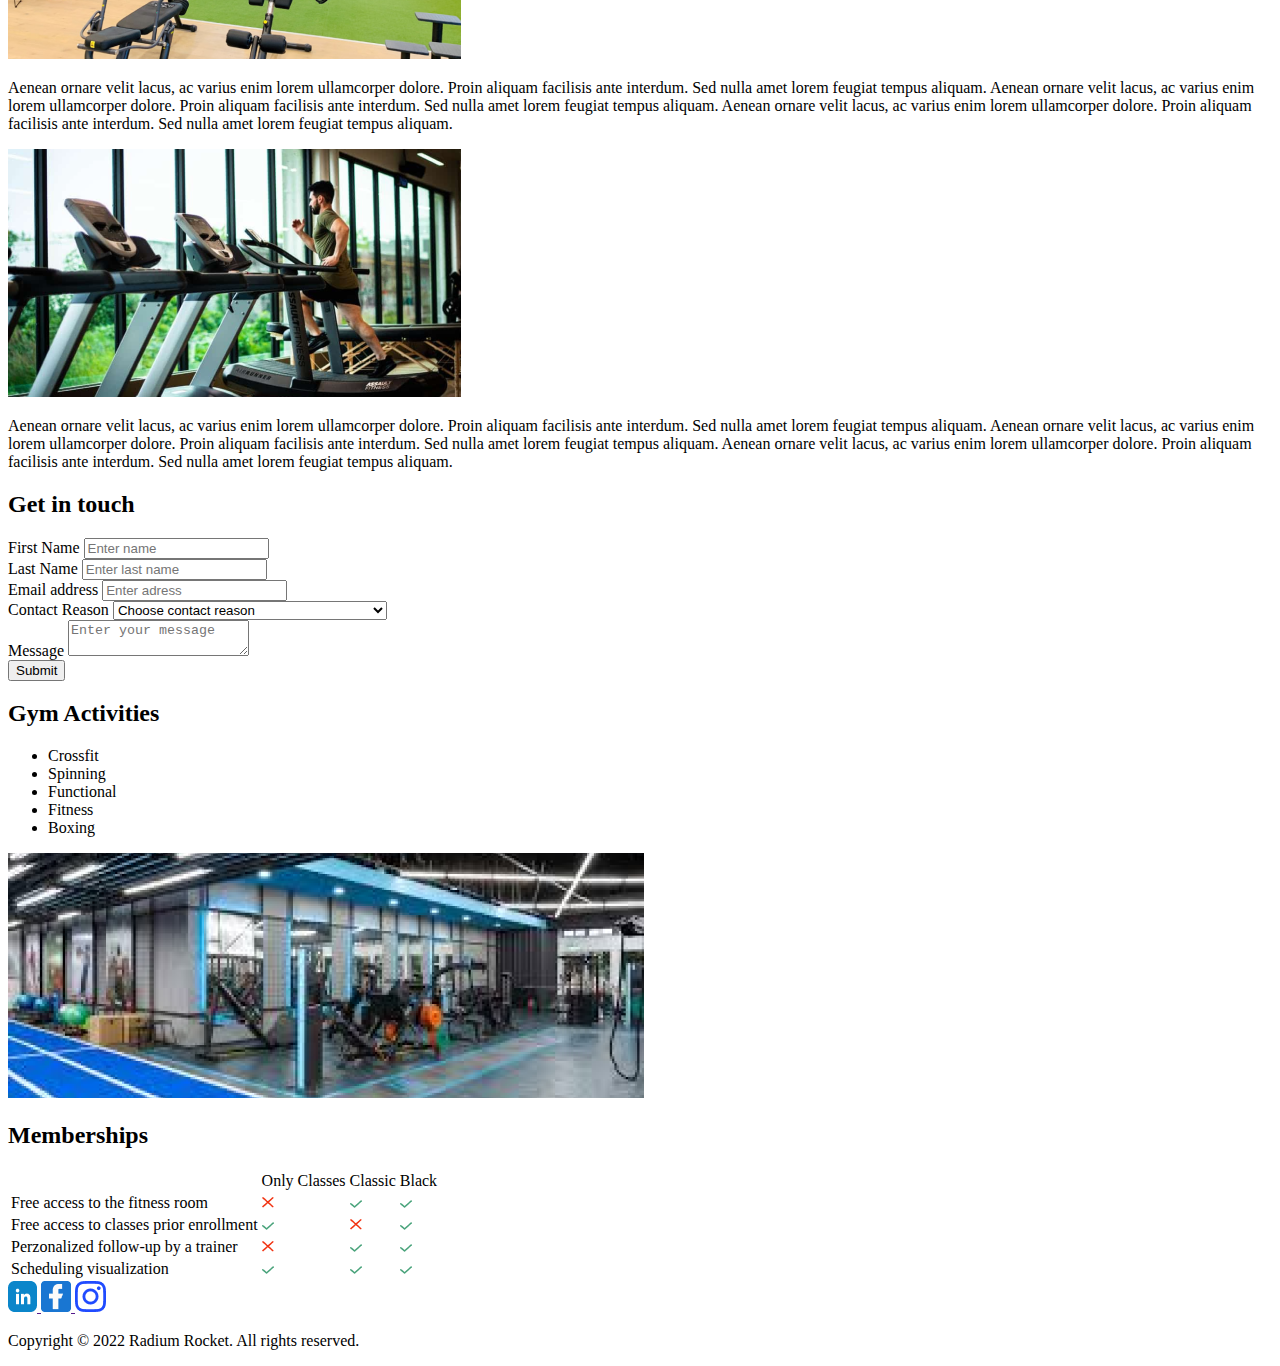
==== commit 317e2dca: "BaSP-WO2-2023: meta deleted and fixed tags" ====
--- a/Week-02/index.html
+++ b/Week-02/index.html
@@ -1,10 +1,9 @@
 <!DOCTYPE html>
 <html lang="en">
     <head>
-        <meta charset="UTF-8">
-        <meta http-equiv="X-UA-Compatible" content="IE=edge">
-        <meta name="viewport" content="width=device-width, initial-scale=1.0">
-        <title>MegaRocket</title>
+        <title>
+            MegaRocket
+        </title>
     </head>
     <body>
         <header>
@@ -36,7 +35,9 @@
                 </ul>
             </nav>
             <div>
-                <h3>Contact Information</h3>
+                <h3>
+                    Contact Information
+                </h3>
                 <ul>
                     <li>
                         <img src="img/email-icon.png" alt="email icon">
@@ -55,46 +56,62 @@
         </aside>
         <div>
             <section>
-                <h1>MEGA ROCKET WEB</h1>
-                <span>WELCOME</span>
+                <h1>
+                    Mega roquet web
+                </h1>
+                <span>
+                    Welcome
+                </span>
                 <p>
                     Mega Rocket web is a monthly management system for members and trainers so that they can dynamically sign up for their activities in the gym
                 </p>
                 <img src="img/welcome.png" alt="gimnasio moderno con multiples maquinas">
             </section>
             <section>
-                <h2>Features</h2>
+                <h2>
+                    Features
+                </h2>
                 <div>
                     <img src="img/shift-reservations-logo.png">
-                    <h3>Shift Reservations</h3>
+                    <h3>
+                        Shift Reservations
+                    </h3>
                     <p>
                         Aenean ornare velit lacus, ac varius enim lorem ullamcorper dolore. Proin aliquam facilisis ante interdum. Sed nulla amet lorem feugiat tempus aliquam.
                     </p>
                 </div>
                 <div>
                     <img src="img/schedule-logo.png">
-                    <h3>Scheduling & Opening Hours</h3>
+                    <h3>
+                        Scheduling & Opening Hours
+                    </h3>
                     <p>
                         Aenean ornare velit lacus, ac varius enim lorem ullamcorper dolore. Proin aliquam facilisis ante interdum. Sed nulla amet lorem feugiat tempus aliquam.
                     </p>
                 </div>
                 <div>
                     <img src="img/membership-management-logo.png">
-                    <h3>Membership Management</h3>
+                    <h3>
+                        Membership Management
+                    </h3>
                     <p>
                         Aenean ornare velit lacus, ac varius enim lorem ullamcorper dolore. Proin aliquam facilisis ante interdum. Sed nulla amet lorem feugiat tempus aliquam.
                     </p>
                 </div>
                 <div>
                     <img src="img/contact-logo.png">
-                    <h3>Contact Form & Suggestions</h3>
-                    <p>
-                        Aenean ornare velit lacus, ac varius enim lorem ullamcorper dolore. Proin aliquam facilisis ante interdum. Sed nulla amet lorem feugiat tempus aliquam.
-                    </p>
-                </div>
-            </section>
-            <section>
-                <h2>About Mega Rocket</h2>
+                    <h3>
+                        Contact Form & Suggestions
+                    </h3>
+                    <p>
+                        Aenean ornare velit lacus, ac varius enim lorem ullamcorper dolore. Proin aliquam facilisis ante interdum. Sed nulla amet lorem feugiat tempus aliquam.
+                    </p>
+                </div>
+            </section>
+            <section>
+                <h2>
+                    About Mega Rocket
+                </h2>
                 <div>
                     <img src="img/about1.png" alt="gimnasio con maquinas y espacio verde">
                     <p>
@@ -109,59 +126,103 @@
                 </div>           
             </section>
             <section>
-                <h2>Get in touch</h2>
+                <h2>
+                    Get in touch
+                </h2>
                 <form>
                     <div>
-                        <label>First Name</label>
+                        <label>
+                            First Name
+                        </label>
                         <input placeholder="Enter name" type="text">
                     </div>
                     <div>
-                        <label>Last Name</label>
+                        <label>
+                            Last Name
+                        </label>
                         <input placeholder="Enter last name" type="text">
                     </div>
                     <div>
-                            <label>Email address</label>
+                            <label>
+                                Email address
+                            </label>
                             <input placeholder="Enter adress" type="text">
                     </div>
                     <div>
-                        <label>Contact Reason</label>
+                        <label>
+                            Contact Reason
+                        </label>
                         <select>
-                            <option selected dissabled hidden value="default">Choose contact reason</option>
-                            <option value="reason1">I want to make a claim</option>
-                            <option value="reason2">I want to realize a query or suggestion</option>
-                            <option value="reason3">I want to know the memberships and costs</option>
+                            <option selected dissabled hidden value="default">
+                                Choose contact reason
+                            </option>
+                            <option value="reason1">
+                                I want to make a claim
+                            </option>
+                            <option value="reason2">
+                                I want to realize a query or suggestion
+                            </option>
+                            <option value="reason3">
+                                I want to know the memberships and costs
+                            </option>
                         </select>
                     </div>
                     <div>
-                        <label>Message</label>
+                        <label>
+                            Message
+                        </label>
                         <textarea placeholder="Enter your message"></textarea>
                     </div>               
                 </form>
-                <button type="button">Submit</button>
-            </section>
-            <section>
-                <h2>Gym Activities</h2>
+                <button type="button">
+                    Submit
+                </button>
+            </section>
+            <section>
+                <h2>
+                    Gym Activities
+                </h2>
                 <ul>
-                    <li>Crossfit</li>
-                    <li>Spinning</li>
-                    <li>Functional</li>
-                    <li>Fitness</li>
-                    <li>Boxing</li>
+                    <li>
+                        Crossfit
+                    </li>
+                    <li>
+                        Spinning
+                    </li>
+                    <li>
+                        Functional
+                    </li>
+                    <li>
+                        Fitness
+                    </li>
+                    <li>
+                        Boxing
+                    </li>
                 </ul>
                 <img src="img/activities.png" alt="vista de gimnasio amplia">
             </section>
             <section>
-                <h2>Memberships</h2>
+                <h2>
+                    Memberships
+                </h2>
                 <table>
                     <tbody>
                         <tr>
                             <td></td>
-                            <td>Only Classes</td>
-                            <td>Classic</td>
-                            <td>Black</td>
-                        </tr>
-                        <tr>
-                            <td>Free access to the fitness room</td>
+                            <td>
+                                Only Classes
+                            </td>
+                            <td>
+                                Classic
+                            </td>
+                            <td>
+                                Black
+                            </td>
+                        </tr>
+                        <tr>
+                            <td>
+                                Free access to the fitness room
+                            </td>
                             <td>
                                 <img src="img/x-member-icon.png" alt="cross icon">
                             </td>
@@ -173,7 +234,9 @@
                             </td>
                         </tr>
                         <tr>
-                            <td>Free access to classes prior enrollment</td>
+                            <td>
+                                Free access to classes prior enrollment
+                            </td>
                             <td>
                                 <img src="img/check-member-icon.png" alt="cross icon">
                             </td>
@@ -185,7 +248,9 @@
                             </td>
                         </tr>
                         <tr>
-                            <td>Perzonalized follow-up by a trainer</td>
+                            <td>
+                                Perzonalized follow-up by a trainer
+                            </td>
                             <td>
                                 <img src="img/x-member-icon.png" alt="cross icon">
                             </td>
@@ -197,7 +262,9 @@
                             </td>
                         </tr>
                         <tr>
-                            <td>Scheduling visualization</td>
+                            <td>
+                                Scheduling visualization
+                            </td>
                             <td>
                                 <img src="img/check-member-icon.png" alt="cross icon">
                             </td>
@@ -224,7 +291,9 @@
                     <img src="img/instagram.png" alt="instagram logo">
                 </a>
             </div>
-            <p>Copyright © 2022 Radium Rocket. All rights reserved.</p>
+            <p>
+                Copyright © 2022 Radium Rocket. All rights reserved.
+            </p>
         </footer>
     </body>
 </html>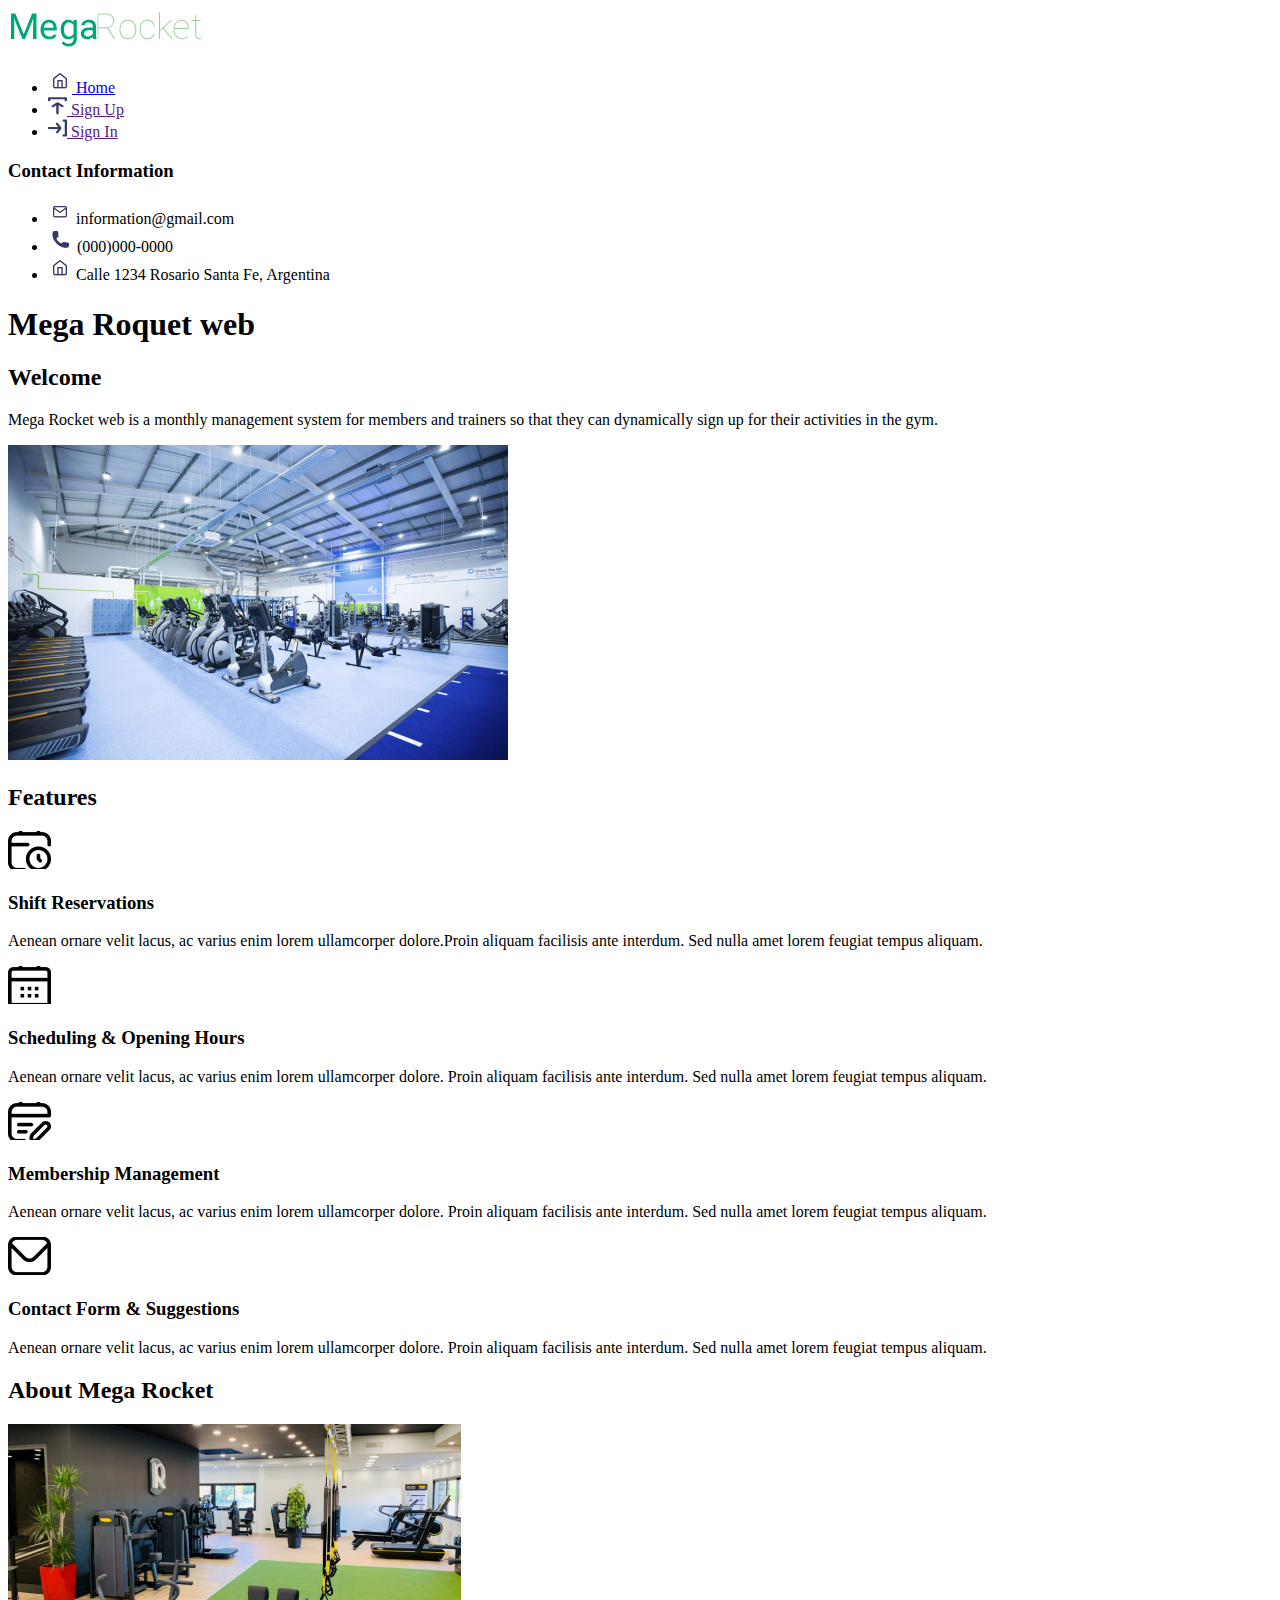
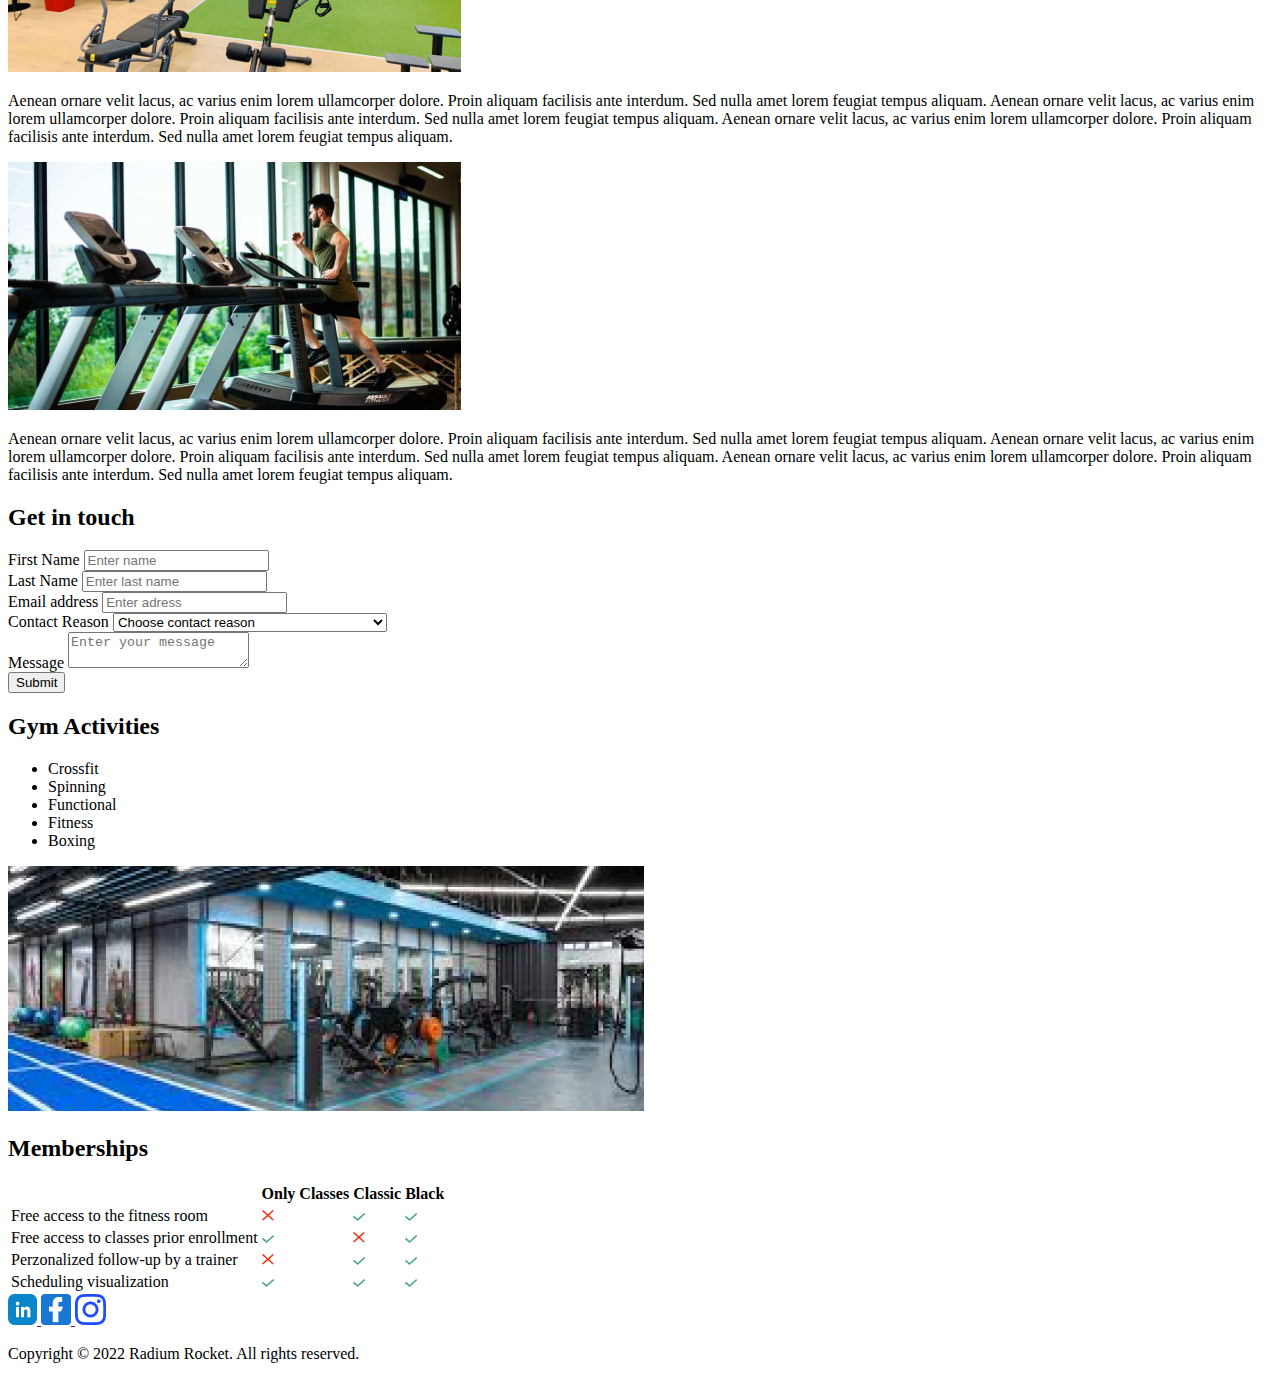
==== commit 3651a046: "BaSP-WO2-2023:fixed tags and README" ====
--- a/Week-02/index.html
+++ b/Week-02/index.html
@@ -8,7 +8,7 @@
     <body>
         <header>
                 <a href="index.html">
-                    <img src = "img/logo-mega-rocket.png" alt="Logo Mega rocket">
+                    <img src = "img/logo-mega-rocket.png" alt="Mega rocket logo">
                 </a>
         </header>
         <aside>
@@ -54,76 +54,87 @@
                 </ul>
             </div>
         </aside>
-        <div>
+        <main>
             <section>
                 <h1>
-                    Mega roquet web
+                    Mega Roquet web
                 </h1>
-                <span>
+                <h2>
                     Welcome
-                </span>
+                </h2>
                 <p>
-                    Mega Rocket web is a monthly management system for members and trainers so that they can dynamically sign up for their activities in the gym
+                    Mega Rocket web is a monthly management system for members and trainers so that they can dynamically sign up for their 
+                    activities in the gym.
                 </p>
-                <img src="img/welcome.png" alt="gimnasio moderno con multiples maquinas">
+                <img src="img/welcome.png" alt="modern gym with multiple machines">
             </section>
             <section>
                 <h2>
                     Features
                 </h2>
-                <div>
-                    <img src="img/shift-reservations-logo.png">
+                <article>
+                    <img src="img/shift-reservations-logo.png" alt="shift icon">
                     <h3>
                         Shift Reservations
                     </h3>
                     <p>
-                        Aenean ornare velit lacus, ac varius enim lorem ullamcorper dolore. Proin aliquam facilisis ante interdum. Sed nulla amet lorem feugiat tempus aliquam.
+                        Aenean ornare velit lacus, ac varius enim lorem ullamcorper dolore.Proin aliquam facilisis ante interdum. 
+                        Sed nulla amet lorem feugiat tempus aliquam.
                     </p>
-                </div>
-                <div>
-                    <img src="img/schedule-logo.png">
+                </article>
+                <article>
+                    <img src="img/schedule-logo.png" alt="shcedule icon">
                     <h3>
                         Scheduling & Opening Hours
                     </h3>
                     <p>
-                        Aenean ornare velit lacus, ac varius enim lorem ullamcorper dolore. Proin aliquam facilisis ante interdum. Sed nulla amet lorem feugiat tempus aliquam.
+                        Aenean ornare velit lacus, ac varius enim lorem ullamcorper dolore. Proin aliquam facilisis ante interdum. 
+                        Sed nulla amet lorem feugiat tempus aliquam.
                     </p>
-                </div>
-                <div>
-                    <img src="img/membership-management-logo.png">
+                </article>
+                <article>
+                    <img src="img/membership-management-logo.png" alt="management icon">
                     <h3>
                         Membership Management
                     </h3>
                     <p>
-                        Aenean ornare velit lacus, ac varius enim lorem ullamcorper dolore. Proin aliquam facilisis ante interdum. Sed nulla amet lorem feugiat tempus aliquam.
+                        Aenean ornare velit lacus, ac varius enim lorem ullamcorper dolore. Proin aliquam facilisis ante interdum. 
+                        Sed nulla amet lorem feugiat tempus aliquam.
                     </p>
-                </div>
-                <div>
-                    <img src="img/contact-logo.png">
+                </article>
+                <article>
+                    <img src="img/contact-logo.png" alt="contact icon">
                     <h3>
                         Contact Form & Suggestions
                     </h3>
                     <p>
-                        Aenean ornare velit lacus, ac varius enim lorem ullamcorper dolore. Proin aliquam facilisis ante interdum. Sed nulla amet lorem feugiat tempus aliquam.
+                        Aenean ornare velit lacus, ac varius enim lorem ullamcorper dolore. Proin aliquam facilisis ante interdum. 
+                        Sed nulla amet lorem feugiat tempus aliquam.
                     </p>
-                </div>
+                </article>
             </section>
             <section>
                 <h2>
                     About Mega Rocket
                 </h2>
-                <div>
-                    <img src="img/about1.png" alt="gimnasio con maquinas y espacio verde">
-                    <p>
-                        Aenean ornare velit lacus, ac varius enim lorem ullamcorper dolore. Proin aliquam facilisis ante interdum. Sed nulla amet lorem feugiat tempus aliquam. Aenean ornare velit lacus, ac varius enim lorem ullamcorper dolore. Proin aliquam facilisis ante interdum. Sed nulla amet lorem feugiat tempus aliquam. Aenean ornare velit lacus, ac varius enim lorem ullamcorper dolore. Proin aliquam facilisis ante interdum. Sed nulla amet lorem feugiat tempus aliquam.
+                <article>
+                    <img src="img/about1.png" alt="gym with machines and green spaces">
+                    <p>
+                        Aenean ornare velit lacus, ac varius enim lorem ullamcorper dolore. Proin aliquam facilisis ante interdum. 
+                        Sed nulla amet lorem feugiat tempus aliquam. Aenean ornare velit lacus, ac varius enim lorem ullamcorper dolore. 
+                        Proin aliquam facilisis ante interdum. Sed nulla amet lorem feugiat tempus aliquam. Aenean ornare velit lacus, ac varius 
+                        enim lorem ullamcorper dolore. Proin aliquam facilisis ante interdum. Sed nulla amet lorem feugiat tempus aliquam.
                     </p>            
-                </div>
-                <div>
-                    <img src="img/about2.png" alt="persona entrenando en una caminadora">
-                    <p>
-                        Aenean ornare velit lacus, ac varius enim lorem ullamcorper dolore. Proin aliquam facilisis ante interdum. Sed nulla amet lorem feugiat tempus aliquam. Aenean ornare velit lacus, ac varius enim lorem ullamcorper dolore. Proin aliquam facilisis ante interdum. Sed nulla amet lorem feugiat tempus aliquam. Aenean ornare velit lacus, ac varius enim lorem ullamcorper dolore. Proin aliquam facilisis ante interdum. Sed nulla amet lorem feugiat tempus aliquam.
+                </article>
+                <article>
+                    <img src="img/about2.png" alt="a member of the gym training in a treadmill">
+                    <p>
+                        Aenean ornare velit lacus, ac varius enim lorem ullamcorper dolore. Proin aliquam facilisis ante interdum. 
+                        Sed nulla amet lorem feugiat tempus aliquam. Aenean ornare velit lacus, ac varius enim lorem ullamcorper dolore. 
+                        Proin aliquam facilisis ante interdum. Sed nulla amet lorem feugiat tempus aliquam. Aenean ornare velit lacus, ac varius 
+                        enim lorem ullamcorper dolore. Proin aliquam facilisis ante interdum. Sed nulla amet lorem feugiat tempus aliquam.
                     </p>            
-                </div>           
+                </article>           
             </section>
             <section>
                 <h2>
@@ -143,26 +154,26 @@
                         <input placeholder="Enter last name" type="text">
                     </div>
                     <div>
-                            <label>
-                                Email address
-                            </label>
-                            <input placeholder="Enter adress" type="text">
+                        <label>
+                            Email address
+                        </label>
+                        <input placeholder="Enter adress" type="text">
                     </div>
                     <div>
                         <label>
                             Contact Reason
                         </label>
                         <select>
-                            <option selected dissabled hidden value="default">
+                            <option selected dissabled hidden value="Choose contact reason">
                                 Choose contact reason
                             </option>
-                            <option value="reason1">
+                            <option value="I want to make a claim">
                                 I want to make a claim
                             </option>
-                            <option value="reason2">
+                            <option value="I want to realize a query or suggestion">
                                 I want to realize a query or suggestion
                             </option>
-                            <option value="reason3">
+                            <option value="I want to know the memberships and costs">
                                 I want to know the memberships and costs
                             </option>
                         </select>
@@ -172,113 +183,113 @@
                             Message
                         </label>
                         <textarea placeholder="Enter your message"></textarea>
-                    </div>               
+                    </div>
+                    <button type="submit">
+                        Submit
+                    </button>               
                 </form>
-                <button type="button">
-                    Submit
-                </button>
             </section>
             <section>
                 <h2>
                     Gym Activities
                 </h2>
-                <ul>
-                    <li>
-                        Crossfit
-                    </li>
-                    <li>
-                        Spinning
-                    </li>
-                    <li>
-                        Functional
-                    </li>
-                    <li>
-                        Fitness
-                    </li>
-                    <li>
-                        Boxing
-                    </li>
-                </ul>
-                <img src="img/activities.png" alt="vista de gimnasio amplia">
+                <article>
+                    <ul>
+                        <li>
+                            Crossfit
+                        </li>
+                        <li>
+                            Spinning
+                        </li>
+                        <li>
+                            Functional
+                        </li>
+                        <li>
+                            Fitness
+                        </li>
+                        <li>
+                            Boxing
+                        </li>
+                    </ul>
+                    <img src="img/activities.png" alt="huge view of a gym">
+                </article>               
             </section>
             <section>
                 <h2>
                     Memberships
                 </h2>
                 <table>
-                    <tbody>
-                        <tr>
-                            <td></td>
-                            <td>
-                                Only Classes
-                            </td>
-                            <td>
-                                Classic
-                            </td>
-                            <td>
-                                Black
-                            </td>
-                        </tr>
-                        <tr>
-                            <td>
-                                Free access to the fitness room
-                            </td>
-                            <td>
-                                <img src="img/x-member-icon.png" alt="cross icon">
-                            </td>
-                            <td>
-                                <img src="img/check-member-icon.png" alt="check icon">
-                            </td>
-                            <td>
-                                <img src="img/check-member-icon.png">
-                            </td>
-                        </tr>
-                        <tr>
-                            <td>
-                                Free access to classes prior enrollment
-                            </td>
-                            <td>
-                                <img src="img/check-member-icon.png" alt="cross icon">
-                            </td>
-                            <td>
-                                <img src="img/x-member-icon.png" alt="check icon">
-                            </td>
-                            <td>
-                                <img src="img/check-member-icon.png">
-                            </td>
-                        </tr>
-                        <tr>
-                            <td>
-                                Perzonalized follow-up by a trainer
-                            </td>
-                            <td>
-                                <img src="img/x-member-icon.png" alt="cross icon">
-                            </td>
-                            <td>
-                                <img src="img/check-member-icon.png" alt="check icon">
-                            </td>
-                            <td>
-                                <img src="img/check-member-icon.png">
-                            </td>
-                        </tr>
-                        <tr>
-                            <td>
-                                Scheduling visualization
-                            </td>
-                            <td>
-                                <img src="img/check-member-icon.png" alt="cross icon">
-                            </td>
-                            <td>
-                                <img src="img/check-member-icon.png" alt="check icon">
-                            </td>
-                            <td>
-                                <img src="img/check-member-icon.png">
-                            </td>
-                        </tr>        
-                    </tbody>
+                    <tr>
+                        <th></th>
+                        <th>
+                            Only Classes
+                        </th>
+                        <th>
+                            Classic
+                        </th>
+                        <th>
+                            Black
+                        </th>
+                    </tr>
+                    <tr>
+                        <td>
+                            Free access to the fitness room
+                        </td>
+                        <td>
+                            <img src="img/x-member-icon.png" alt="cross icon">
+                        </td>
+                        <td>
+                            <img src="img/check-member-icon.png" alt="check icon">
+                        </td>
+                        <td>
+                            <img src="img/check-member-icon.png">
+                        </td>
+                    </tr>
+                    <tr>
+                        <td>
+                            Free access to classes prior enrollment
+                        </td>
+                        <td>
+                            <img src="img/check-member-icon.png" alt="cross icon">
+                        </td>
+                        <td>
+                            <img src="img/x-member-icon.png" alt="check icon">
+                        </td>
+                        <td>
+                            <img src="img/check-member-icon.png">
+                        </td>
+                    </tr>
+                    <tr>
+                        <td>
+                            Perzonalized follow-up by a trainer
+                        </td>
+                        <td>
+                            <img src="img/x-member-icon.png" alt="cross icon">
+                        </td>
+                        <td>
+                            <img src="img/check-member-icon.png" alt="check icon">
+                        </td>
+                        <td>
+                            <img src="img/check-member-icon.png">
+                        </td>
+                    </tr>
+                    <tr>
+                        <td>
+                            Scheduling visualization
+                        </td>
+                        <td>
+                            <img src="img/check-member-icon.png" alt="cross icon">
+                        </td>
+                        <td>
+                            <img src="img/check-member-icon.png" alt="check icon">
+                        </td>
+                        <td>
+                            <img src="img/check-member-icon.png">
+                        </td>
+                    </tr>        
                 </table>
             </section>  
-        </div>
+        </main>
         <footer>
             <div>
                 <a href="">
